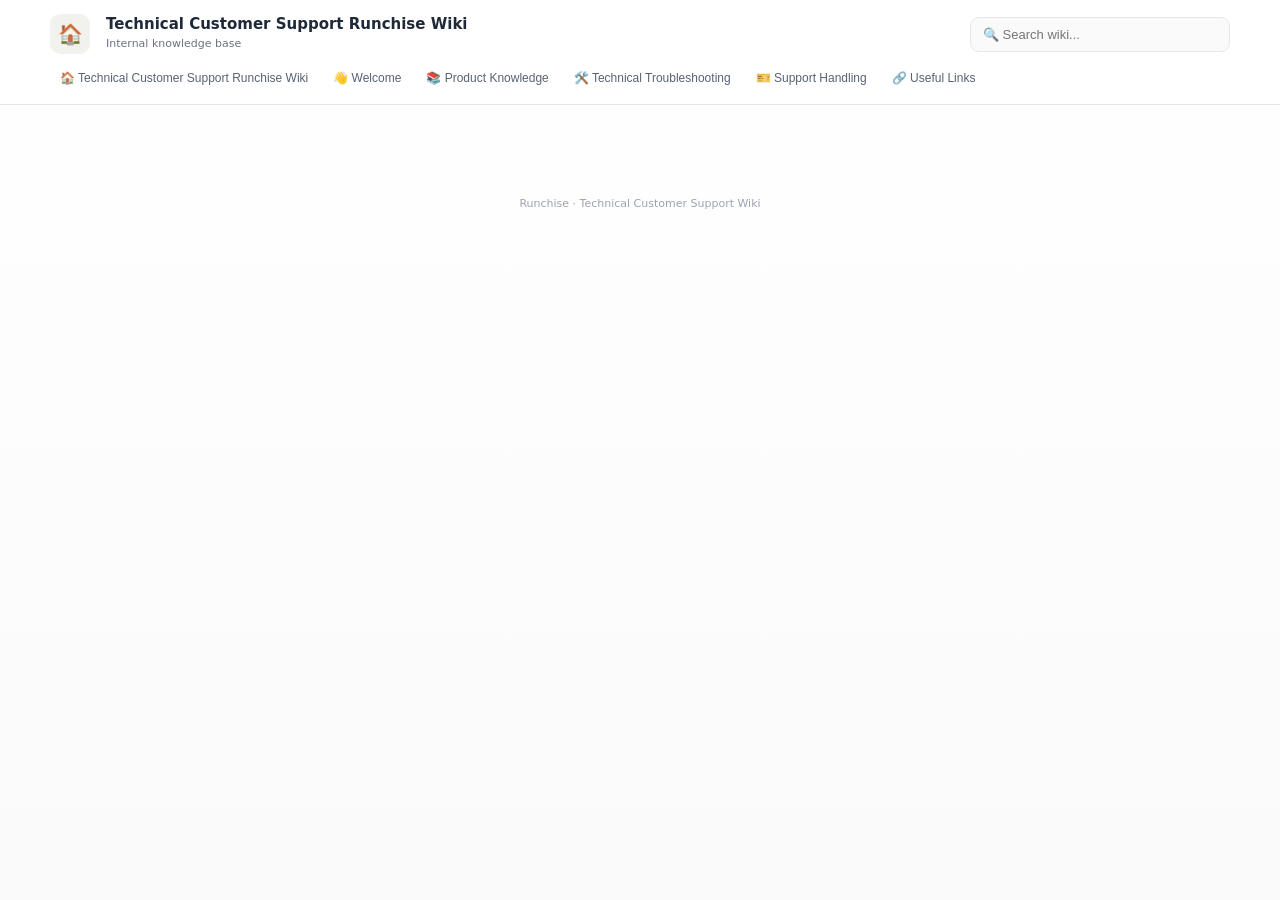
==== index.html @ 86ad25ac "Add files via upload" ====
<!doctype html>
<html lang="id">
<head>
<meta charset="utf-8">
<meta name="viewport" content="width=device-width, initial-scale=1">
<meta name="description" content="Runchise Technical Customer Support Wiki">
<title>Runchise Technical Support Wiki</title>
<style>
:root {
  --bg:#ffffff;
  --surface:#ffffff;
  --surface2:#f7f7f5;
  --text:#1f2937;
  --muted:#6b7280;
  --border:#e5e7eb;
  --accent:#111827;
  --link:#2563eb;
  --shadow:0 4px 18px rgba(0,0,0,.05);
}
* { box-sizing:border-box; }
html { scroll-behavior:smooth; }
body {
  margin:0; background:var(--bg); color:var(--text);
  font-family:Inter,ui-sans-serif,system-ui,-apple-system,BlinkMacSystemFont,"Segoe UI",sans-serif;
  line-height:1.65;
}
.site {
  width:100%; min-height:100vh;
  background:linear-gradient(#fff,#fafafa);
}
.header {
  position:sticky; top:0; z-index:20;
  background:rgba(255,255,255,.96);
  border-bottom:1px solid var(--border);
  padding:14px 22px 12px;
  backdrop-filter:blur(8px);
}
.header-row {
  max-width:1180px; margin:0 auto;
  display:flex; gap:16px; align-items:center;
}
.logo {
  width:40px; height:40px; border-radius:10px;
  display:grid; place-items:center; background:#f1f1ee; font-size:20px;
  flex:0 0 auto;
}
.title { min-width:0; flex:1; }
.title strong { display:block; font-size:15px; line-height:1.25; }
.title span { display:block; color:var(--muted); font-size:11px; margin-top:2px; }
.search {
  width:260px; max-width:42vw; padding:9px 12px;
  border:1px solid var(--border); border-radius:9px;
  background:#fafafa; outline:none; font-size:13px;
}
.search:focus { background:#fff; border-color:#b9b9b5; }
.nav-wrap {
  max-width:1180px; margin:10px auto 0;
  overflow-x:auto; scrollbar-width:thin;
}
.nav { display:flex; gap:5px; min-width:max-content; }
.nav-btn {
  border:0; background:transparent; color:#596273; cursor:pointer;
  padding:7px 10px; border-radius:7px; font-size:12px;
  white-space:nowrap;
}
.nav-btn:hover,.nav-btn.active { background:var(--surface2); color:var(--text); }
.container { max-width:980px; margin:0 auto; padding:30px 22px 60px; }
.page { display:none; }
.page.active { display:block; }
.article {
  background:var(--surface); border:1px solid var(--border);
  border-radius:14px; box-shadow:var(--shadow);
  padding:38px 46px; overflow-wrap:anywhere;
}
.article h1 {
  font-size:30px; line-height:1.2; letter-spacing:-.02em;
  margin:0 0 28px;
}
.article h2 {
  font-size:21px; line-height:1.3; margin:34px 0 12px;
  padding-top:12px; border-top:1px solid var(--border);
}
.article h3 { font-size:16px; margin:24px 0 8px; }
.article p { margin:9px 0; }
.article ul,.article ol { padding-left:23px; }
.article li { margin:5px 0; }
.article a { color:var(--link); text-decoration:none; }
.article a:hover { text-decoration:underline; }
.article img { max-width:100%; height:auto; border-radius:8px; }
.article blockquote {
  margin:18px 0; padding:12px 16px;
  border-left:3px solid #d1d5db; background:#fafafa;
}
.article table { width:100%; border-collapse:collapse; display:block; overflow-x:auto; }
.article th,.article td { border:1px solid var(--border); padding:8px 10px; text-align:left; }
.empty {
  display:none; text-align:center; padding:55px 20px;
  color:var(--muted); border:1px dashed var(--border); border-radius:12px;
}
.footer { text-align:center; color:#9ca3af; font-size:11px; padding:0 20px 35px; }
@media(max-width:700px) {
  .header { padding:12px 12px 10px; }
  .header-row { flex-wrap:wrap; gap:9px; }
  .search { order:3; width:100%; max-width:none; }
  .container { padding:16px 10px 40px; }
  .article { padding:25px 20px; border-radius:10px; }
  .article h1 { font-size:25px; }
  .article h2 { font-size:19px; }
}
</style>
</head>
<body>
<div class="site">
<header class="header">
  <div class="header-row">
    <div class="logo">🏠</div>
    <div class="title">
      <strong>Technical Customer Support Runchise Wiki</strong>
      <span>Internal knowledge base</span>
    </div>
    <input id="search" class="search" type="search" placeholder="🔍 Search wiki..." aria-label="Search wiki">
  </div>
  <div class="nav-wrap"><nav class="nav"><button class="nav-btn" data-page="page-0" title="🏠 Technical Customer Support Runchise Wiki">🏠 Technical Customer Support Runchise Wiki</button><button class="nav-btn" data-page="page-1" title="👋 Welcome">👋 Welcome</button><button class="nav-btn" data-page="page-2" title="📚 Product Knowledge">📚 Product Knowledge</button><button class="nav-btn" data-page="page-3" title="🛠️ Technical Troubleshooting">🛠️ Technical Troubleshooting</button><button class="nav-btn" data-page="page-4" title="🎫 Support Handling">🎫 Support Handling</button><button class="nav-btn" data-page="page-5" title="🔗 Useful Links">🔗 Useful Links</button></nav></div>
</header>

<main class="container">
  
<section id="page-0" class="page" data-title="🏠 Technical Customer Support Runchise Wiki">
  <div class="article"><article class="page sans" id="3c7c34ea-5047-8023-bb04-ea7886eeac9c"><header><h1 class="page-title" dir="auto">🏠 Technical Customer Support Runchise Wiki</h1><p class="page-description" dir="auto"></p></header><div class="page-body"><p class="" dir="auto" id="3c7c34ea-5047-809d-afd4-e64651033eb7">Welcome to the Technical Support Wiki.</p><p class="" dir="auto" id="3c7c34ea-5047-8051-a3b8-c7f207e84d9f">This page contains internal documentation, troubleshooting guides, product knowledge, and support procedures for the Runchise Technical Support team.</p><figure class="link-to-page" id="3c7c34ea-5047-801e-a4a0-cb1d85bd50b4"><a data-notion-page-id="3c7c34ea-5047-801e-a4a0-cb1d85bd50b4" data-notion-space-id="3dcace10-f94e-4c6b-8164-ad50e46fd5e5" href="#">👋 Welcome</a></figure><figure class="link-to-page" id="3c7c34ea-5047-8019-bf03-c252bf11f024"><a data-notion-page-id="3c7c34ea-5047-8019-bf03-c252bf11f024" data-notion-space-id="3dcace10-f94e-4c6b-8164-ad50e46fd5e5" href="#">📚 Product Knowledge</a></figure><figure class="link-to-page" id="3c7c34ea-5047-8010-bd7c-c2c55ce2b3ca"><a data-notion-page-id="3c7c34ea-5047-8010-bd7c-c2c55ce2b3ca" data-notion-space-id="3dcace10-f94e-4c6b-8164-ad50e46fd5e5" href="#">🛠️ Technical Troubleshooting</a></figure><figure class="link-to-page" id="3c7c34ea-5047-8055-a67a-c1fce3d6b5f9"><a data-notion-page-id="3c7c34ea-5047-8055-a67a-c1fce3d6b5f9" data-notion-space-id="3dcace10-f94e-4c6b-8164-ad50e46fd5e5" href="#">🎫 Support Handling</a></figure><figure class="link-to-page" id="3c7c34ea-5047-80f6-8248-c7ddc2c4abe9"><a data-notion-page-id="3c7c34ea-5047-80f6-8248-c7ddc2c4abe9" data-notion-space-id="3dcace10-f94e-4c6b-8164-ad50e46fd5e5" href="#">🔗 Useful Links</a></figure><p class="" dir="auto" id="3c7c34ea-5047-8060-a768-dadeae5cf54e">
</p><p class="" dir="auto" id="3c7c34ea-5047-8007-91e0-f0eb77d18c8c">
</p></div></article><span class="sans" style="font-size:14px;padding-top:2em"></span></div>
</section>
<section id="page-1" class="page" data-title="👋 Welcome">
  <div class="article"><article class="page sans" id="3c7c34ea-5047-801e-a4a0-cb1d85bd50b4"><header><h1 class="page-title" dir="auto">👋 Welcome</h1><p class="page-description" dir="auto"></p><table class="properties"><tbody><tr class="property-row property-row-person"><th><span class="icon property-icon"><img src="https://app.notion.com/icons/friends_gray.svg" style="width:14px;height:14px;display:block"/></span>Owner</th><td><span class="user"><span class="icon text-icon user-icon"><span class="user-icon-inner">A</span></span>Ahmad Alfian Kresna Yuanta</span><span class="user"><span class="icon text-icon user-icon"><span class="user-icon-inner">J</span></span>Johan Prasetyawan</span></td></tr><tr class="property-row property-row-multi_select"><th><span class="icon property-icon"><img src="https://app.notion.com/icons/list_gray.svg" style="width:14px;height:14px;display:block"/></span>Tags</th><td></td></tr></tbody></table></header><div class="page-body"><h1 class="" dir="auto" id="3c7c34ea-5047-80b5-8353-eb9ad0337c7f">Technical Support Responsibilities</h1><p class="" dir="auto" id="3c7c34ea-5047-8086-a3f2-e2519bf59ddb">Tim Technical Support bertanggung jawab untuk memastikan sistem dan perangkat Runchise dapat digunakan dengan baik oleh merchant serta membantu menyelesaikan kendala teknis secara cepat, tepat, dan terstruktur.</p><h3 class="" dir="auto" id="3c7c34ea-5047-801b-887c-c25fa6a22bd4">Responsibilities</h3><ul class="bulleted-list" dir="auto" id="3c7c34ea-5047-80f7-8c8b-dd7819dee7f8"><li style="list-style-type:disc">Memberikan technical support dan troubleshooting terkait <strong>Runchise POS, Web Back Office (WBO), aplikasi, konfigurasi, serta penggunaan fitur sistem</strong>.</li></ul><ul class="bulleted-list" dir="auto" id="3c7c34ea-5047-80e3-b837-d97c8ea8cf80"><li style="list-style-type:disc">Melakukan troubleshooting terhadap <strong>hardware pendukung operasional</strong>, seperti thermal printer, tablet, komputer, scanner, dan perangkat lainnya yang terhubung dengan sistem Runchise.</li></ul><ul class="bulleted-list" dir="auto" id="3c7c34ea-5047-8022-a30b-d36df3e52240"><li style="list-style-type:disc">Melakukan pengecekan dan troubleshooting <strong>network environment</strong>, termasuk Wi-Fi, router, LAN connection, POS Server, dan POS Client.</li></ul><ul class="bulleted-list" dir="auto" id="3c7c34ea-5047-8004-9beb-f5e1c7c79659"><li style="list-style-type:disc">Menganalisis issue berdasarkan informasi yang diberikan merchant, melakukan <strong>root cause analysis</strong>, serta menentukan solusi atau workaround yang sesuai.</li></ul><ul class="bulleted-list" dir="auto" id="3c7c34ea-5047-800d-af08-ee7ba69d6390"><li style="list-style-type:disc">Menangani dan memprioritaskan incident berdasarkan <strong>impact dan urgency</strong>, serta memastikan penyelesaian sesuai dengan SLA yang berlaku.</li></ul><ul class="bulleted-list" dir="auto" id="3c7c34ea-5047-807d-8bf6-dfcdb2bf8b2a"><li style="list-style-type:disc">Membantu merchant melalui berbagai channel support dengan memberikan <strong>komunikasi yang jelas, profesional, empatik, dan solution-oriented</strong>.</li></ul><ul class="bulleted-list" dir="auto" id="3c7c34ea-5047-8072-bc84-d976c6d3f40d"><li style="list-style-type:disc">Melakukan investigasi terhadap indikasi <strong>software bug atau system issue</strong>, melakukan reproduksi issue apabila diperlukan, serta mengumpulkan informasi yang dibutuhkan untuk proses investigasi.</li></ul><ul class="bulleted-list" dir="auto" id="3c7c34ea-5047-80be-a2a4-ee4558b5e59f"><li style="list-style-type:disc">Melakukan <strong>escalation</strong> terhadap issue yang membutuhkan bantuan dari tim terkait, seperti Product, Engineering, Implementation, atau tim lainnya, serta memastikan proses follow-up sampai issue mendapatkan penyelesaian.</li></ul><ul class="bulleted-list" dir="auto" id="3c7c34ea-5047-80ff-a929-c7f28f657787"><li style="list-style-type:disc">Mendokumentasikan issue, hasil troubleshooting, root cause, dan resolution ke dalam <strong>Technical Support Knowledge Base</strong> agar dapat menjadi referensi untuk kasus serupa di kemudian hari.</li></ul><ul class="bulleted-list" dir="auto" id="3c7c34ea-5047-8022-a24b-eb26edc33147"><li style="list-style-type:disc">Membantu mengidentifikasi kebutuhan merchant dan memberikan informasi atau rekomendasi terkait <strong>fitur, produk, atau layanan Runchise</strong> yang relevan.</li></ul><ul class="bulleted-list" dir="auto" id="3c7c34ea-5047-80b6-96c4-d1a12f1aca9d"><li style="list-style-type:disc">Menjaga kualitas layanan dan memastikan setiap merchant mendapatkan <strong>pengalaman support yang baik</strong>.</li></ul><ul class="bulleted-list" dir="auto" id="3c7c34ea-5047-8044-816e-ff5cc1ae2cf3"><li style="list-style-type:disc">Berkontribusi dalam meningkatkan <strong>knowledge, troubleshooting process, dan support workflow</strong> untuk meningkatkan efektivitas dan kualitas kerja tim Technical Support.</li></ul></div></article><span class="sans" style="font-size:14px;padding-top:2em"></span></div>
</section>
<section id="page-2" class="page" data-title="📚 Product Knowledge">
  <div class="article"><article class="page sans" id="3c7c34ea-5047-8019-bf03-c252bf11f024"><header><h1 class="page-title" dir="auto">📚 Product Knowledge</h1><p class="page-description" dir="auto"></p><table class="properties"><tbody><tr class="property-row property-row-person"><th><span class="icon property-icon"><img src="https://app.notion.com/icons/friends_gray.svg" style="width:14px;height:14px;display:block"/></span>Owner</th><td><span class="user"><span class="icon text-icon user-icon"><span class="user-icon-inner">A</span></span>Ahmad Alfian Kresna Yuanta</span><span class="user"><span class="icon text-icon user-icon"><span class="user-icon-inner">J</span></span>Johan Prasetyawan</span></td></tr><tr class="property-row property-row-multi_select"><th><span class="icon property-icon"><img src="https://app.notion.com/icons/list_gray.svg" style="width:14px;height:14px;display:block"/></span>Tags</th><td></td></tr></tbody></table></header><div class="page-body"><p class="" dir="auto" id="3c7c34ea-5047-803d-8280-ec372657de2d">Bagian ini berisi gambaran singkat mengenai produk dan fitur Runchise yang perlu dipahami oleh tim Technical Support.</p><p class="" dir="auto" id="3c7c34ea-5047-80ed-a372-e8e480b33a2d">Untuk panduan penggunaan fitur secara lengkap dari sisi user/merchant, dapat mengacu pada <strong><a href="https://runchise.zendesk.com/hc/en-us/?utm_source=chatgpt.com" rel="noopener noreferrer" target="_blank">Runchise Zendesk Help Center</a></strong>.</p><h2 class="" dir="auto" id="3c7c34ea-5047-805c-899c-c28a72b97788">🖥️ POS</h2><h3 class="" dir="auto" id="3c7c34ea-5047-8015-b71b-e2849bbba9b6">Apa itu?</h3><p class="" dir="auto" id="3c7c34ea-5047-80c7-94f2-ff9fb816e031">Runchise POS digunakan oleh outlet untuk menjalankan operasional transaksi, mulai dari menerima pesanan hingga proses pembayaran dan penyelesaian transaksi.</p><h3 class="" dir="auto" id="3c7c34ea-5047-80a6-9931-defcb3e8f1ad">Fitur Utama</h3><ul class="bulleted-list" dir="auto" id="3c7c34ea-5047-80fb-851f-c3b856fd2da7"><li style="list-style-type:disc"><strong>Order</strong> — Membuat dan mengelola pesanan customer.</li></ul><ul class="bulleted-list" dir="auto" id="3c7c34ea-5047-8048-96d4-d19ac66be7da"><li style="list-style-type:disc"><strong>Table Management</strong> — Mengelola meja dan pesanan dine-in.</li></ul><ul class="bulleted-list" dir="auto" id="3c7c34ea-5047-80cb-9ed4-f7e152e81507"><li style="list-style-type:disc"><strong>Payment</strong> — Memproses pembayaran menggunakan metode pembayaran yang tersedia.</li></ul><ul class="bulleted-list" dir="auto" id="3c7c34ea-5047-805e-8d74-c37f40822b9a"><li style="list-style-type:disc"><strong>Promotion &amp; Discount</strong> — Menerapkan promo atau diskon pada transaksi.</li></ul><ul class="bulleted-list" dir="auto" id="3c7c34ea-5047-80c6-ab88-f1a0b4a10711"><li style="list-style-type:disc"><strong>Product &amp; Modifier</strong> — Memilih produk dan pilihan/add-on yang tersedia.</li></ul><ul class="bulleted-list" dir="auto" id="3c7c34ea-5047-8054-913c-c397cb99bdf5"><li style="list-style-type:disc"><strong>Printer</strong> — Mencetak struk, kitchen order, dan dokumen transaksi lainnya.</li></ul><ul class="bulleted-list" dir="auto" id="3c7c34ea-5047-80ca-a974-e547956a7339"><li style="list-style-type:disc"><strong>Transaction History</strong> — Melihat riwayat transaksi.</li></ul><ul class="bulleted-list" dir="auto" id="3c7c34ea-5047-8009-b60a-e2f84287ebff"><li style="list-style-type:disc"><strong>Void Transaction</strong> — Membatalkan transaksi sesuai dengan hak akses user.</li></ul><ul class="bulleted-list" dir="auto" id="3c7c34ea-5047-8019-8100-f69e4e5fa32a"><li style="list-style-type:disc"><strong>Final Rekap</strong> — Melakukan rekap dan penutupan transaksi operasional outlet pada akhir periode/hari.<br/></li></ul><hr dir="auto" id="3c7c34ea-5047-8002-8708-f6efe02ab957"/><h2 class="" dir="auto" id="3c7c34ea-5047-80b4-98cd-c2d49b1313e2">💻 Web Back Office</h2><h3 class="" dir="auto" id="3c7c34ea-5047-80fc-a3d2-fd202504b5f6">Apa itu?</h3><p class="" dir="auto" id="3c7c34ea-5047-801c-bbef-fde438af999e">Web Back Office (WBO) digunakan oleh management untuk mengatur data dan konfigurasi Runchise serta mengelola operasional outlet.</p><h3 class="" dir="auto" id="3c7c34ea-5047-8026-b4df-d36141a76180">Fitur Utama</h3><ul class="bulleted-list" dir="auto" id="3c7c34ea-5047-8052-827b-e41f2c9d3630"><li style="list-style-type:disc"><strong>Produk &amp; Menu</strong> — Mengatur produk, kategori, harga, dan menu.</li></ul><ul class="bulleted-list" dir="auto" id="3c7c34ea-5047-8034-b8d0-ef1851a2a52a"><li style="list-style-type:disc"><strong>Promotion</strong> — Membuat dan mengatur promo.</li></ul><ul class="bulleted-list" dir="auto" id="3c7c34ea-5047-80d4-b1bf-c96fff200833"><li style="list-style-type:disc"><strong>Inventory</strong> — Mengelola stok, recipe, dan pergerakan inventory.</li></ul><ul class="bulleted-list" dir="auto" id="3c7c34ea-5047-8038-a53e-d503115ba89b"><li style="list-style-type:disc"><strong>Sales &amp; Revenue</strong> — Melihat data penjualan dan transaksi.</li></ul><ul class="bulleted-list" dir="auto" id="3c7c34ea-5047-8053-8fb2-f6bf8ebb3041"><li style="list-style-type:disc"><strong>Payment Method</strong> — Mengatur metode pembayaran.</li></ul><ul class="bulleted-list" dir="auto" id="3c7c34ea-5047-80cb-b0e3-f0d49572ef1f"><li style="list-style-type:disc"><strong>User &amp; Role</strong> — Mengatur user, role, dan akses outlet.</li></ul><ul class="bulleted-list" dir="auto" id="3c7c34ea-5047-809e-8579-dd13902449f7"><li style="list-style-type:disc"><strong>Outlet Management</strong> — Mengatur konfigurasi outlet.</li></ul><ul class="bulleted-list" dir="auto" id="3c7c34ea-5047-8070-af57-d2cdb2295335"><li style="list-style-type:disc"><strong>Report</strong> — Melihat berbagai laporan operasional dan penjualan.</li></ul><hr dir="auto" id="3c7c34ea-5047-8082-9eb9-ca7ea6db9824"/><h2 class="" dir="auto" id="3c7c34ea-5047-8047-9482-fe6643b3b90f">📱 QR Dine-in</h2><h3 class="" dir="auto" id="3c7c34ea-5047-80f0-9eab-c0056e6d9641">Apa itu?</h3><p class="" dir="auto" id="3c7c34ea-5047-8074-a6ad-cdb3dfef120d">QR Dine-in memungkinkan customer melakukan pemesanan secara mandiri dengan melakukan scan QR Code yang tersedia di meja.</p><h3 class="" dir="auto" id="3c7c34ea-5047-807c-957f-cb760c50e1b6">Fitur Utama</h3><ul class="bulleted-list" dir="auto" id="3c7c34ea-5047-8079-b713-f03eb7987497"><li style="list-style-type:disc"><strong>QR Ordering</strong> — Customer melakukan order melalui QR Code.</li></ul><ul class="bulleted-list" dir="auto" id="3c7c34ea-5047-801a-ac87-cd1667bbbed9"><li style="list-style-type:disc"><strong>Digital Menu</strong> — Customer melihat menu yang tersedia.</li></ul><ul class="bulleted-list" dir="auto" id="3c7c34ea-5047-8043-8217-d293def578ea"><li style="list-style-type:disc"><strong>Modifier / Add-on</strong> — Customer memilih pilihan tambahan pada produk.</li></ul><ul class="bulleted-list" dir="auto" id="3c7c34ea-5047-8045-ad7c-d894858cddaf"><li style="list-style-type:disc"><strong>Order Management</strong> — Pesanan diteruskan ke sistem Runchise/POS.</li></ul><ul class="bulleted-list" dir="auto" id="3c7c34ea-5047-80f6-a719-e43087e96628"><li style="list-style-type:disc"><strong>Payment</strong> — Customer melakukan pembayaran melalui metode yang tersedia.</li></ul><ul class="bulleted-list" dir="auto" id="3c7c34ea-5047-804a-b9c0-c73758c2ce3a"><li style="list-style-type:disc"><strong>Loyalty Points</strong> — Customer dapat menggunakan loyalty points jika fitur tersebut tersedia dan memenuhi ketentuan.<br/><br/></li></ul><p class="" dir="auto" id="3c9c34ea-5047-80ab-a199-d1673d0a6190"><strong>Deck QR Dine In Runchise<br/><br/></strong><a href="https://drive.google.com/file/d/19PwBIJXw4BsC6IWVM9iEIG6RSwsz0cwP/view?usp=drive_link" rel="noopener noreferrer" target="_blank">https://drive.google.com/file/d/19PwBIJXw4BsC6IWVM9iEIG6RSwsz0cwP/view?usp=drive_link</a></p><hr dir="auto" id="3c7c34ea-5047-806b-9441-f1ae930e6770"/><h2 class="" dir="auto" id="3c7c34ea-5047-8037-b290-d52dbaba3d8b">🛒 Runchise Online Ordering</h2><p class="" dir="auto" id="3c7c34ea-5047-80fd-b9fb-d68cb1c58ccb"><strong>Apa itu?</strong></p><p class="" dir="auto" id="3c7c34ea-5047-8071-adcb-e5de13929d8d">Runchise Online Ordering merupakan fitur yang memungkinkan customer melakukan pemesanan secara online melalui channel/order page yang disediakan oleh Runchise.</p><p class="" dir="auto" id="3c7c34ea-5047-80d1-8e10-ea807a8e6c66"><strong>Fitur Utama</strong></p><ul class="bulleted-list" dir="auto" id="3c7c34ea-5047-80f6-8f3a-cf50e02e391c"><li style="list-style-type:disc"><strong>Online Menu</strong> — Menampilkan produk dan menu yang tersedia untuk customer.</li></ul><ul class="bulleted-list" dir="auto" id="3c7c34ea-5047-8061-a558-c2a679085fc7"><li style="list-style-type:disc"><strong>Online Order</strong> — Customer dapat membuat pesanan secara online.</li></ul><ul class="bulleted-list" dir="auto" id="3c7c34ea-5047-806f-97fe-d3ccce1f0b62"><li style="list-style-type:disc"><strong>Product &amp; Modifier</strong> — Customer dapat memilih produk beserta pilihan/add-on yang tersedia.</li></ul><ul class="bulleted-list" dir="auto" id="3c7c34ea-5047-804c-b4a2-d1a7c36ee980"><li style="list-style-type:disc"><strong>Delivery</strong> — Customer dapat memilih pengiriman pesanan ke alamat yang ditentukan.</li></ul><ul class="bulleted-list" dir="auto" id="3c7c34ea-5047-805b-b12d-c5caddc93391"><li style="list-style-type:disc"><strong>Self Pickup</strong> — Customer dapat melakukan pemesanan secara online dan mengambil pesanan langsung di outlet.</li></ul><ul class="bulleted-list" dir="auto" id="3c7c34ea-5047-808a-bf44-c153ebfcbceb"><li style="list-style-type:disc"><strong>Order Management</strong> — Pesanan online diteruskan dan dikelola melalui sistem Runchise.</li></ul><ul class="bulleted-list" dir="auto" id="3c7c34ea-5047-8032-9002-efabb2f640d9"><li style="list-style-type:disc"><strong>Payment</strong> — Customer dapat melakukan pembayaran menggunakan metode yang tersedia.</li></ul><ul class="bulleted-list" dir="auto" id="3c7c34ea-5047-8072-8a17-f2f036897061"><li style="list-style-type:disc"><strong>Order Status</strong> — Mengelola status pesanan dari order dibuat hingga selesai.</li></ul><ul class="bulleted-list" dir="auto" id="3c7c34ea-5047-8072-b988-e6efe9068dfb"><li style="list-style-type:disc"><strong>Outlet Availability</strong> — Pengaturan ketersediaan outlet untuk menerima pesanan online.</li></ul><p class="" dir="auto" id="3c7c34ea-5047-80ce-8d39-d1d5a55334e4"><strong>Hal yang Perlu Dipahami</strong></p><p class="" dir="auto" id="3c7c34ea-5047-8079-bfa4-e8b18df826d7">Online Ordering memiliki alur yang berbeda dengan transaksi langsung melalui POS karena customer melakukan order dari sisi online.</p><p class="" dir="auto" id="3c7c34ea-5047-8096-b9c7-d18de4598a16">Contoh alur sederhananya:</p><p class="" dir="auto" id="3c7c34ea-5047-8020-a4dc-e3d61d88e856"><strong>Customer → Online Ordering → Runchise → POS/Outlet → Preparation → Order Completed</strong></p><h3 class="" dir="auto" id="3c7c34ea-5047-8087-bc2f-d2400fe1e5d1">Hal yang Perlu Dipahami</h3><p class="" dir="auto" id="3c7c34ea-5047-80a8-8a17-c70b98ea96fd">Untuk Technical Support, beberapa hal yang perlu diperhatikan pada Online Ordering antara lain:</p><ul class="bulleted-list" dir="auto" id="3c7c34ea-5047-801f-b5db-f6bea10acdb8"><li style="list-style-type:disc">Produk tidak muncul di Online Ordering.</li></ul><ul class="bulleted-list" dir="auto" id="3c7c34ea-5047-8056-9968-c8df69be084c"><li style="list-style-type:disc">Harga atau menu tidak sesuai.</li></ul><ul class="bulleted-list" dir="auto" id="3c7c34ea-5047-8008-bde1-cb17ad5387aa"><li style="list-style-type:disc">Modifier/add-on tidak muncul.</li></ul><ul class="bulleted-list" dir="auto" id="3c7c34ea-5047-80df-92d3-ffe3c32a734c"><li style="list-style-type:disc">Order tidak masuk ke POS.</li></ul><ul class="bulleted-list" dir="auto" id="3c7c34ea-5047-8000-b23a-de2e0c546a42"><li style="list-style-type:disc">Order terlambat masuk.</li></ul><ul class="bulleted-list" dir="auto" id="3c7c34ea-5047-8074-b6b8-c36aeb58f22d"><li style="list-style-type:disc">Customer tidak dapat melakukan payment.</li></ul><ul class="bulleted-list" dir="auto" id="3c7c34ea-5047-80b7-b318-ca07d541a0da"><li style="list-style-type:disc">Delivery tidak tersedia.</li></ul><ul class="bulleted-list" dir="auto" id="3c7c34ea-5047-8093-bce2-c30574c6aed7"><li style="list-style-type:disc">Self Pickup tidak tersedia.</li></ul><ul class="bulleted-list" dir="auto" id="3c7c34ea-5047-8014-bd1d-c6d56540c6e7"><li style="list-style-type:disc">Outlet tidak tersedia untuk menerima order.</li></ul><ul class="bulleted-list" dir="auto" id="3c7c34ea-5047-8005-a383-d188925c796d"><li style="list-style-type:disc">Status order tidak berubah.</li></ul><hr dir="auto" id="3c7c34ea-5047-803c-9773-f5bea2d03c2f"/><h2 class="" dir="auto" id="3c7c34ea-5047-8023-83ff-e696949af526">💳 Payment</h2><h3 class="" dir="auto" id="3c7c34ea-5047-800e-88c3-d04fd88e6291">Apa itu?</h3><p class="" dir="auto" id="3c7c34ea-5047-80e7-8a11-e654336c3f7c">Payment digunakan untuk memproses pembayaran atas transaksi customer menggunakan berbagai metode pembayaran yang tersedia di Runchise.</p><h3 class="" dir="auto" id="3c7c34ea-5047-802a-8401-f017d124c7e7">Metode Pembayaran</h3><ul class="bulleted-list" dir="auto" id="3c7c34ea-5047-80fc-8d97-e5ba4268b6a3"><li style="list-style-type:disc">Cash</li></ul><ul class="bulleted-list" dir="auto" id="3c7c34ea-5047-809d-b97a-ea445776af12"><li style="list-style-type:disc">QRIS</li></ul><ul class="bulleted-list" dir="auto" id="3c7c34ea-5047-8046-ba36-f76e4c5ea1cf"><li style="list-style-type:disc">Card</li></ul><ul class="bulleted-list" dir="auto" id="3c7c34ea-5047-80f7-a134-f7f7c356dc50"><li style="list-style-type:disc">E-Wallet</li></ul><ul class="bulleted-list" dir="auto" id="3c7c34ea-5047-80f7-9bde-c7c410e740de"><li style="list-style-type:disc">Online Payment</li></ul><ul class="bulleted-list" dir="auto" id="3c7c34ea-5047-80b6-9687-f112b5ce4914"><li style="list-style-type:disc">Metode pembayaran lainnya yang dikonfigurasi oleh merchant</li></ul><h3 class="" dir="auto" id="3c7c34ea-5047-80fa-bae1-f19adbd10ba5">Hal yang Perlu Dipahami</h3><p class="" dir="auto" id="3c7c34ea-5047-80ae-a9bf-ee145d3bbd36">Beberapa metode pembayaran dapat memiliki <strong>payment fee / processing fee</strong>. Konfigurasi fee tersebut dapat memengaruhi nilai pembayaran dan data yang muncul pada laporan.</p><hr dir="auto" id="3c7c34ea-5047-8066-9cd3-db859e76d180"/><h2 class="" dir="auto" id="3c7c34ea-5047-80e4-baf3-d6c54bdc1d05">🎟️ Promotion</h2><h3 class="" dir="auto" id="3c7c34ea-5047-8009-837f-cea26679d0c9">Apa itu?</h3><p class="" dir="auto" id="3c7c34ea-5047-8013-bd4d-d9e8fc5c302d">Promotion digunakan untuk membuat dan mengatur berbagai jenis promo atau diskon yang dapat diterapkan pada transaksi customer.</p><h3 class="" dir="auto" id="3c7c34ea-5047-8026-b0a9-e6fb4d4dd82f">Fitur Utama</h3><ul class="bulleted-list" dir="auto" id="3c7c34ea-5047-804a-aa33-e08c032e318f"><li style="list-style-type:disc"><strong>Discount</strong></li></ul><ul class="bulleted-list" dir="auto" id="3c7c34ea-5047-80bb-b75a-e7557fde565d"><li style="list-style-type:disc"><strong>Promo Code</strong></li></ul><ul class="bulleted-list" dir="auto" id="3c7c34ea-5047-8052-a077-d23e4e8b0d98"><li style="list-style-type:disc"><strong>Product Promotion</strong></li></ul><ul class="bulleted-list" dir="auto" id="3c7c34ea-5047-80d3-af11-e9031ecaf0b9"><li style="list-style-type:disc"><strong>Transaction Promotion</strong></li></ul><ul class="bulleted-list" dir="auto" id="3c7c34ea-5047-8022-9bff-c9592f1c04df"><li style="list-style-type:disc"><strong>Payment-based Promotion</strong></li></ul><ul class="bulleted-list" dir="auto" id="3c7c34ea-5047-80c2-9d39-cafac1636811"><li style="list-style-type:disc"><strong>Periode Promo</strong></li></ul><ul class="bulleted-list" dir="auto" id="3c7c34ea-5047-80bd-909e-e016a6cd92a3"><li style="list-style-type:disc"><strong>Batas Penggunaan Promo</strong></li></ul><h3 class="" dir="auto" id="3c7c34ea-5047-80f7-a214-dd591ca06f98">Hal yang Perlu Dipahami</h3><p class="" dir="auto" id="3c7c34ea-5047-8067-aca7-f91be5424f45">Promo dapat memengaruhi <strong>nilai transaksi dan sales report</strong>. Konfigurasi promo juga menentukan bagaimana diskon tersebut ditanggung, misalnya oleh merchant atau pihak lainnya.</p><hr dir="auto" id="3c7c34ea-5047-8055-b04e-ef9add1b3925"/><h2 class="" dir="auto" id="3c7c34ea-5047-8018-8491-d794b293b1e0">📦 Inventory</h2><h3 class="" dir="auto" id="3c7c34ea-5047-80a7-9cc6-c505f1f30600">Apa itu?</h3><p class="" dir="auto" id="3c7c34ea-5047-80fa-9a64-f9264fafe372">Inventory digunakan untuk mengelola stok produk dan mencatat berbagai pergerakan stok di outlet.</p><h3 class="" dir="auto" id="3c7c34ea-5047-80a6-a6bb-e6182ad56015">Fitur Utama</h3><ul class="bulleted-list" dir="auto" id="3c7c34ea-5047-806e-b122-fabd673841ee"><li style="list-style-type:disc"><strong>Product Stock</strong></li></ul><ul class="bulleted-list" dir="auto" id="3c7c34ea-5047-80a8-944f-f21e3ab27f6b"><li style="list-style-type:disc"><strong>Recipe</strong></li></ul><ul class="bulleted-list" dir="auto" id="3c7c34ea-5047-8057-b9a4-f00cba3d68c7"><li style="list-style-type:disc"><strong>Stock In</strong></li></ul><ul class="bulleted-list" dir="auto" id="3c7c34ea-5047-80db-96c2-f53ea9a93d8b"><li style="list-style-type:disc"><strong>Stock Out</strong></li></ul><ul class="bulleted-list" dir="auto" id="3c7c34ea-5047-808e-83a3-ce79cced478c"><li style="list-style-type:disc"><strong>Stock Adjustment</strong></li></ul><ul class="bulleted-list" dir="auto" id="3c7c34ea-5047-801e-818e-c21d7daa045c"><li style="list-style-type:disc"><strong>Transfer</strong></li></ul><ul class="bulleted-list" dir="auto" id="3c7c34ea-5047-8019-9910-fc1bba0b530a"><li style="list-style-type:disc"><strong>Purchase / Receiving</strong></li></ul><ul class="bulleted-list" dir="auto" id="3c7c34ea-5047-807f-95c9-cd947fef3fd2"><li style="list-style-type:disc"><strong>Inventory Report</strong></li></ul><h3 class="" dir="auto" id="3c7c34ea-5047-809e-8c83-fae963a4394f">Hal yang Perlu Dipahami</h3><p class="" dir="auto" id="3c7c34ea-5047-80b4-8936-f68adfc0fa1a">Penjualan produk dapat memengaruhi stok, tergantung konfigurasi produk dan recipe.</p><p class="" dir="auto" id="3c7c34ea-5047-80e0-b3fe-c4c2109382a8">Contoh:</p><p class="" dir="auto" id="3c7c34ea-5047-8085-a5fa-c8061e280c90"><strong>Produk → Recipe → Ingredient → Pengurangan Stok</strong></p><p class="" dir="auto" id="3c7c34ea-5047-802a-932b-f07c101c2799">Jika sebuah produk memiliki recipe, penjualan produk tersebut dapat mengurangi stok bahan yang digunakan dalam recipe.</p><hr dir="auto" id="3c7c34ea-5047-809e-b135-d4c39e087989"/><h2 class="" dir="auto" id="3c7c34ea-5047-805b-8ae9-e261fa2d0810">🔌 Integration</h2><h3 class="" dir="auto" id="3c7c34ea-5047-80e4-901f-f91028365c5b">Apa itu?</h3><p class="" dir="auto" id="3c7c34ea-5047-8020-aa9c-ee9eb22a201f">Integration menghubungkan Runchise dengan platform atau sistem pihak ketiga untuk melakukan sinkronisasi data seperti order, menu, atau pembayaran.</p><h3 class="" dir="auto" id="3c7c34ea-5047-80e3-95a3-cfa6cf6dddb6">Integrasi yang Umum</h3><ul class="bulleted-list" dir="auto" id="3c7c34ea-5047-805f-8993-ccd0d04a249a"><li style="list-style-type:disc"><strong>GrabFood</strong></li></ul><ul class="bulleted-list" dir="auto" id="3c7c34ea-5047-8023-8061-f03a5ab5e59d"><li style="list-style-type:disc"><strong>GoFood</strong></li></ul><ul class="bulleted-list" dir="auto" id="3c7c34ea-5047-8006-945d-dbba5d02f631"><li style="list-style-type:disc"><strong>ShopeeFood Official</strong></li></ul><ul class="bulleted-list" dir="auto" id="3c7c34ea-5047-8005-a70f-f4f4171d240e"><li style="list-style-type:disc"><strong>Payment Gateway</strong></li></ul><ul class="bulleted-list" dir="auto" id="3c7c34ea-5047-80dd-a348-d6aea0c214df"><li style="list-style-type:disc"><strong>Jurnal</strong></li></ul><h3 class="" dir="auto" id="3c7c34ea-5047-8045-9f33-ed4fed41d9fc">Hal yang Perlu Dipahami</h3><p class="" dir="auto" id="3c7c34ea-5047-8092-a827-e7cff21f4513">Ketika terjadi masalah pada integration, masalah tidak selalu berasal dari Runchise. Prosesnya dapat melibatkan beberapa sistem.</p><p class="" dir="auto" id="3c7c34ea-5047-8035-bb71-ca2802fd5714">Contoh:</p><p class="" dir="auto" id="3c7c34ea-5047-80f8-b2dd-d0449a1e6f67"><strong>Platform → Integration → Runchise → POS</strong></p><p class="" dir="auto" id="3c7c34ea-5047-80d5-84ff-dce809ed5296">Technical Support perlu mengetahui <strong>di bagian mana proses berhenti atau gagal</strong> sebelum menentukan langkah troubleshooting atau eskalasi.</p><hr dir="auto" id="3c7c34ea-5047-8011-b8aa-d18e3d51394e"/><p class="" dir="auto" id="3c7c34ea-5047-80a6-aa20-ebf6006cc343">
</p></div></article><span class="sans" style="font-size:14px;padding-top:2em"></span></div>
</section>
<section id="page-3" class="page" data-title="🛠️ Technical Troubleshooting">
  <div class="article"><article class="page sans" id="3c7c34ea-5047-8010-bd7c-c2c55ce2b3ca"><header><h1 class="page-title" dir="auto">🛠️ Technical Troubleshooting</h1><p class="page-description" dir="auto"></p><table class="properties"><tbody><tr class="property-row property-row-person"><th><span class="icon property-icon"><img src="https://app.notion.com/icons/friends_gray.svg" style="width:14px;height:14px;display:block"/></span>Owner</th><td><span class="user"><span class="icon text-icon user-icon"><span class="user-icon-inner">A</span></span>Ahmad Alfian Kresna Yuanta</span><span class="user"><span class="icon text-icon user-icon"><span class="user-icon-inner">J</span></span>Johan Prasetyawan</span></td></tr><tr class="property-row property-row-multi_select"><th><span class="icon property-icon"><img src="https://app.notion.com/icons/list_gray.svg" style="width:14px;height:14px;display:block"/></span>Tags</th><td></td></tr></tbody></table></header><div class="page-body"><p class="" dir="auto" id="3c7c34ea-5047-80ef-b9d9-ff1318478369">Bagian ini berisi panduan dasar untuk membantu Technical Support melakukan pengecekan masalah yang berkaitan dengan <strong>device, network, printer, POS, dan koneksi antar-device</strong>.</p><p class="" dir="auto" id="3c7c34ea-5047-8039-8fb3-c33e0c78c68b">Untuk panduan troubleshooting yang lebih detail, gunakan dokumen yang tersedia di <strong>Google Drive</strong>.</p><p class="" dir="auto" id="3c7c34ea-5047-804d-a57d-fe5cf7cebe39">
</p><h1 class="" dir="auto" id="3c7c34ea-5047-80d4-bc0c-c98655f9854e">Device / POS</h1><ul class="bulleted-list" dir="auto" id="3c7c34ea-5047-80d4-8e24-e0a566ccd558"><li style="list-style-type:disc">Muncul Error setelah Install POS (Windows)<br/> </li></ul><ul class="bulleted-list" dir="auto" id="3c7c34ea-5047-80d0-a88d-cb759e2085a6"><li style="list-style-type:disc">Kendala Koneksi POS Server-Client sering terputus<br/> </li></ul><h1 class="" dir="auto" id="3c7c34ea-5047-805e-8ebb-fb3829059b65"><br/>Printer</h1><ul class="bulleted-list" dir="auto" id="3c7c34ea-5047-800d-914e-e067053162fa"><li style="list-style-type:disc">Printer LAN Gagal Cetak <br/><a href="https://drive.google.com/file/d/14ic6qr6EDo-3FGMyT_WgPqKQsR4gwpkC/view?usp=sharing" rel="noopener noreferrer" target="_blank">https://drive.google.com/file/d/14ic6qr6EDo-3FGMyT_WgPqKQsR4gwpkC/view?usp=sharing</a></li></ul><ul class="bulleted-list" dir="auto" id="3c7c34ea-5047-809b-ac5b-f3327578d2ec"><li style="list-style-type:disc">Printer USB di Windows tidak bisa print setelah install driver<br/> </li></ul><ul class="bulleted-list" dir="auto" id="3c7c34ea-5047-8091-b438-d968199740f7"><li style="list-style-type:disc">Beberapa produk tidak tercetak docketnya di printer tertentu<br/> </li></ul></div></article><span class="sans" style="font-size:14px;padding-top:2em"></span></div>
</section>
<section id="page-4" class="page" data-title="🎫 Support Handling">
  <div class="article"><article class="page sans" id="3c7c34ea-5047-8055-a67a-c1fce3d6b5f9"><header><h1 class="page-title" dir="auto">🎫 Support Handling</h1><p class="page-description" dir="auto"></p><table class="properties"><tbody><tr class="property-row property-row-person"><th><span class="icon property-icon"><img src="https://app.notion.com/icons/friends_gray.svg" style="width:14px;height:14px;display:block"/></span>Owner</th><td><span class="user"><span class="icon text-icon user-icon"><span class="user-icon-inner">A</span></span>Ahmad Alfian Kresna Yuanta</span><span class="user"><span class="icon text-icon user-icon"><span class="user-icon-inner">J</span></span>Johan Prasetyawan</span></td></tr><tr class="property-row property-row-multi_select"><th><span class="icon property-icon"><img src="https://app.notion.com/icons/list_gray.svg" style="width:14px;height:14px;display:block"/></span>Tags</th><td></td></tr></tbody></table></header><div class="page-body"><blockquote class="" dir="auto" id="3c7c34ea-5047-80dc-ab88-f29221c88b8f">Panduan singkat untuk membantu Technical Support menangani issue dari awal sampai selesai.</blockquote><h3 class="" dir="auto" id="3c7c34ea-5047-8099-b993-e3c720b59754">🔄 Support Flow</h3><p class="" dir="auto" id="3c7c34ea-5047-80ae-9365-fe2801ec1ac1"><strong>Receive → Understand → Troubleshoot → Resolve / Escalate → Close</strong></p><h3 class="" dir="auto" id="3c7c34ea-5047-80a8-98df-ca8f7849a6e6">1. 📥 Receive</h3><p class="" dir="auto" id="3c7c34ea-5047-80f7-b4e5-e8340260cee7">Terima laporan dari merchant dan pastikan informasi dasarnya jelas.</p><ul class="bulleted-list" dir="auto" id="3c7c34ea-5047-80f5-a4f8-ed84f0ea0bbd"><li style="list-style-type:disc">Nama merchant / outlet</li></ul><ul class="bulleted-list" dir="auto" id="3c7c34ea-5047-80b1-8d1f-e90bad0eefb0"><li style="list-style-type:disc">Masalah yang terjadi</li></ul><ul class="bulleted-list" dir="auto" id="3c7c34ea-5047-8092-b9af-cadd899c3ae6"><li style="list-style-type:disc">Waktu kejadian</li></ul><ul class="bulleted-list" dir="auto" id="3c7c34ea-5047-800c-9d0e-c4cac9b9c647"><li style="list-style-type:disc">Device dan versi aplikasi yang digunakan</li></ul><ul class="bulleted-list" dir="auto" id="3c7c34ea-5047-8066-b20a-e9cdaa689431"><li style="list-style-type:disc">Screenshot / foto / video jika diperlukan</li></ul><h3 class="" dir="auto" id="3c7c34ea-5047-8090-b68f-e985fe803831">2. 🔎 Understand</h3><p class="" dir="auto" id="3c7c34ea-5047-80a3-83c5-e83606074ef7">Pahami masalah sebelum melakukan troubleshooting.</p><blockquote class="" dir="auto" id="3c7c34ea-5047-8071-b82f-fc5d72796bec"><strong>Apa yang terjadi?</strong><p class="" dir="auto" id="3c7c34ea-5047-805a-b346-e21155414d37"><strong>Kapan terjadi?</strong></p><p class="" dir="auto" id="3c7c34ea-5047-80f8-85ea-f060fb541600"><strong>Apakah terjadi pada semua device atau hanya satu?</strong></p><p class="" dir="auto" id="3c7c34ea-5047-807e-8f0e-d55c7af08e9b"><strong>Apakah issue bisa direproduce?</strong></p></blockquote><h3 class="" dir="auto" id="3c7c34ea-5047-8075-b286-e3588d7b317a">3. 🛠️ Troubleshoot</h3><p class="" dir="auto" id="3c7c34ea-5047-8022-86a9-d7dcb7eaf4eb">Lakukan pengecekan berdasarkan jenis masalah.</p><ul class="bulleted-list" dir="auto" id="3c7c34ea-5047-8088-b09e-f17f9abcb531"><li style="list-style-type:disc">Product / Feature → <strong>Product Knowledge</strong></li></ul><ul class="bulleted-list" dir="auto" id="3c7c34ea-5047-8008-b6ae-f3142245f1e6"><li style="list-style-type:disc">Device / Printer / Network → <strong>Technical Troubleshooting</strong></li></ul><ul class="bulleted-list" dir="auto" id="3c7c34ea-5047-80ce-be33-d0f9ec36a4e6"><li style="list-style-type:disc">Jika sudah ada panduannya → gunakan <strong>Troubleshooting Guide</strong></li></ul><h3 class="" dir="auto" id="3c7c34ea-5047-80a5-96bd-e0410d3ba1d6">4. ✅ Resolve</h3><p class="" dir="auto" id="3c7c34ea-5047-802c-8a6f-ed1485ada965">Jika masalah sudah ditemukan dan dapat ditangani oleh Support:</p><ul class="bulleted-list" dir="auto" id="3c7c34ea-5047-801b-a934-e712aef6af17"><li style="list-style-type:disc">Terapkan solusi.</li></ul><ul class="bulleted-list" dir="auto" id="3c7c34ea-5047-80bd-8df2-cdb37ef84d50"><li style="list-style-type:disc">Pastikan issue sudah normal.</li></ul><ul class="bulleted-list" dir="auto" id="3c7c34ea-5047-8075-ae55-ce57b9e8668f"><li style="list-style-type:disc">Konfirmasi kembali dengan merchant.</li></ul><h3 class="" dir="auto" id="3c7c34ea-5047-8094-92ee-f55b89d541d4">5. 🚨 Escalate</h3><p class="" dir="auto" id="3c7c34ea-5047-8051-8fbc-d9ed2c2aabb7">Jika issue tidak dapat diselesaikan oleh Technical Support, lakukan eskalasi dengan informasi yang lengkap.</p><p class="" dir="auto" id="3c7c34ea-5047-80ec-8bfa-dfef51d30201">Minimal sertakan:</p><ul class="bulleted-list" dir="auto" id="3c7c34ea-5047-803e-b02a-c56dfb12a8a9"><li style="list-style-type:disc"><strong>Issue</strong></li></ul><ul class="bulleted-list" dir="auto" id="3c7c34ea-5047-80a3-a4dd-dcf26192543c"><li style="list-style-type:disc"><strong>Outlet / Merchant</strong></li></ul><ul class="bulleted-list" dir="auto" id="3c7c34ea-5047-8093-897a-feb87aeb57e6"><li style="list-style-type:disc"><strong>Steps to Reproduce</strong></li></ul><ul class="bulleted-list" dir="auto" id="3c7c34ea-5047-802d-bd56-d2dfae6aa2e8"><li style="list-style-type:disc"><strong>Expected Result</strong></li></ul><ul class="bulleted-list" dir="auto" id="3c7c34ea-5047-80a6-af1b-f51036382829"><li style="list-style-type:disc"><strong>Actual Result</strong></li></ul><ul class="bulleted-list" dir="auto" id="3c7c34ea-5047-80a8-8603-c995401ecf8e"><li style="list-style-type:disc"><strong>Screenshot / Video</strong></li></ul><ul class="bulleted-list" dir="auto" id="3c7c34ea-5047-801c-b842-fe3824d15e81"><li style="list-style-type:disc"><strong>Troubleshooting yang sudah dilakukan<br/></strong></li></ul><p class="" dir="auto" id="3c7c34ea-5047-80e5-a051-d125600637a5"><strong>🚨 Escalation  PIC</strong></p><p class="" dir="auto" id="3c7c34ea-5047-8069-bd6c-f961aa33d6c4">Area	PIC<br/>🖥️ POS/KDS/Kiosk → Joshua, Rizaldi, Riva, Arif Wahyu, Bagas<br/>💻 Web Back Office → Pawla, Juan, Novel<br/>🛒 QR Dine In dan Online Ordering → Joshua, Polar<br/>💳 QRIS Payment → Pak Randy, Johan <br/>🔌 Integration → Joshua, Razza</p><h3 class="" dir="auto" id="3c7c34ea-5047-8017-aa6d-e3eef41dac3b">6. ✔️ Close</h3><p class="" dir="auto" id="3c7c34ea-5047-8022-9fa9-e72a0975b5a6">Sebelum menutup case:</p><ul class="bulleted-list" dir="auto" id="3c7c34ea-5047-80ae-bd40-de91634cb493"><li style="list-style-type:disc">Pastikan merchant sudah mendapatkan solusi.</li></ul><ul class="bulleted-list" dir="auto" id="3c7c34ea-5047-80c7-b7dd-eba9cf91ef1b"><li style="list-style-type:disc">Pastikan tidak ada issue lanjutan.</li></ul><ul class="bulleted-list" dir="auto" id="3c7c34ea-5047-80bb-9f96-f53640435109"><li style="list-style-type:disc">Dokumentasikan informasi penting jika issue berpotensi muncul kembali.</li></ul><p class="" dir="auto" id="3c7c34ea-5047-8087-8438-c547e37e6a67">
</p><h3 class="" dir="auto" id="3c7c34ea-5047-8041-a5cc-cbe44cfdfa1f">7. 🤝 Merchant Evaluation</h3><blockquote class="" dir="auto" id="3c7c34ea-5047-8021-b14e-f57d26c29299">Aktivitas untuk melakukan follow-up dan mengadakan meeting dengan merchant secara berkala untuk mengetahui kondisi penggunaan Runchise, issue yang masih terjadi, serta mendapatkan feedback dan request dari merchant.</blockquote><p class="" dir="auto" id="3c7c34ea-5047-80e2-aacf-c32c90f8df1a"><strong>Tujuan</strong></p><ul class="bulleted-list" dir="auto" id="3c7c34ea-5047-80f9-897f-dc2c0ba91e75"><li style="list-style-type:disc">Mengetahui issue yang masih dialami merchant.</li></ul><ul class="bulleted-list" dir="auto" id="3c7c34ea-5047-8032-85c9-e23c76a28ec8"><li style="list-style-type:disc">Memastikan issue yang sebelumnya dilaporkan sudah terselesaikan.</li></ul><ul class="bulleted-list" dir="auto" id="3c7c34ea-5047-80e4-b593-d367ea66fd9d"><li style="list-style-type:disc">Mendapatkan feedback terkait penggunaan Runchise.</li></ul><ul class="bulleted-list" dir="auto" id="3c7c34ea-5047-809e-9543-c456de872e62"><li style="list-style-type:disc">Mengidentifikasi request atau improvement dari merchant.</li></ul><ul class="bulleted-list" dir="auto" id="3c7c34ea-5047-808c-8561-ec8373d8058f"><li style="list-style-type:disc">Menjaga komunikasi dan hubungan dengan merchant.</li></ul><p class="" dir="auto" id="3c7c34ea-5047-801c-8998-e9662884a061"><strong>Yang perlu dibahas saat meeting</strong></p><ul class="bulleted-list" dir="auto" id="3c7c34ea-5047-80f3-a105-ee183a3263b2"><li style="list-style-type:disc">🔴 <strong>Ongoing Issues</strong> — Issue yang masih belum terselesaikan.</li></ul><ul class="bulleted-list" dir="auto" id="3c7c34ea-5047-8035-83a2-fd6c54dc4c82"><li style="list-style-type:disc">🟡 <strong>Previous Issues</strong> — Issue yang sudah pernah dilaporkan dan perlu dikonfirmasi kembali.</li></ul><ul class="bulleted-list" dir="auto" id="3c7c34ea-5047-8096-b7fa-fc257e65d807"><li style="list-style-type:disc">💡 <strong>Feedback</strong> — Masukan dari merchant terkait penggunaan Runchise.</li></ul><ul class="bulleted-list" dir="auto" id="3c7c34ea-5047-80d3-a426-dd52779394c3"><li style="list-style-type:disc">📝 <strong>Request</strong> — Feature request atau kebutuhan baru dari merchant.</li></ul><ul class="bulleted-list" dir="auto" id="3c7c34ea-5047-80e7-88f7-d20c02aeda5d"><li style="list-style-type:disc">⭐ <strong>Overall Experience</strong> — Pengalaman merchant dalam menggunakan Runchise.</li></ul><p class="" dir="auto" id="3c7c34ea-5047-80ea-948e-f04c1e16c437"><strong>Setelah Meeting</strong></p><ul class="bulleted-list" dir="auto" id="3c7c34ea-5047-80eb-b886-d9667fa67265"><li style="list-style-type:disc">Catat issue yang ditemukan.</li></ul><ul class="bulleted-list" dir="auto" id="3c7c34ea-5047-8010-bbe9-c78200daea44"><li style="list-style-type:disc">Pisahkan <strong>Issue / Request / Feedback</strong>.</li></ul><ul class="bulleted-list" dir="auto" id="3c7c34ea-5047-804d-9bc0-fdc1640d4016"><li style="list-style-type:disc">Tentukan PIC untuk setiap follow-up.</li></ul><ul class="bulleted-list" dir="auto" id="3c7c34ea-5047-8080-b72b-d8b6b11ccca5"><li style="list-style-type:disc">Eskalasi issue/request ke tim terkait jika diperlukan.</li></ul><ul class="bulleted-list" dir="auto" id="3c7c34ea-5047-8055-a901-f6a79fc07136"><li style="list-style-type:disc">Lakukan follow-up kembali ke merchant untuk action yang perlu dilakukan.</li></ul><p class="" dir="auto" id="3c7c34ea-5047-80da-b989-f541fff27b51">Panduan lengkap untuk meeting evaluasi <br/><a href="https://docs.google.com/document/d/1weBKOMCdir3QBMQFEzknKjbQjx1Zz_wai1sNZV2vrRQ/edit?tab=t.0" rel="noopener noreferrer" target="_blank">https://docs.google.com/document/d/1weBKOMCdir3QBMQFEzknKjbQjx1Zz_wai1sNZV2vrRQ/edit?tab=t.0</a></p></div></article><span class="sans" style="font-size:14px;padding-top:2em"></span></div>
</section>
<section id="page-5" class="page" data-title="🔗 Useful Links">
  <div class="article"><article class="page sans" id="3c7c34ea-5047-80f6-8248-c7ddc2c4abe9"><header><h1 class="page-title" dir="auto">🔗 Useful Links</h1><p class="page-description" dir="auto"></p><table class="properties"><tbody><tr class="property-row property-row-person"><th><span class="icon property-icon"><img src="https://app.notion.com/icons/friends_gray.svg" style="width:14px;height:14px;display:block"/></span>Owner</th><td><span class="user"><span class="icon text-icon user-icon"><span class="user-icon-inner">A</span></span>Ahmad Alfian Kresna Yuanta</span><span class="user"><span class="icon text-icon user-icon"><span class="user-icon-inner">J</span></span>Johan Prasetyawan</span></td></tr><tr class="property-row property-row-multi_select"><th><span class="icon property-icon"><img src="https://app.notion.com/icons/list_gray.svg" style="width:14px;height:14px;display:block"/></span>Tags</th><td></td></tr></tbody></table></header><div class="page-body"><p class="" dir="auto" id="3c7c34ea-5047-80e1-964b-c809567f1251">Kumpulan link yang sering digunakan oleh Technical Support dalam aktivitas sehari-hari.<br/></p><p class="" dir="auto" id="3c7c34ea-5047-807f-83fa-d909d5c20146">Runchise Fitur Update<br/><a href="https://drive.google.com/drive/folders/1KZwBlSat-D_J-FfKCMXCrcuFjiouLptz" rel="noopener noreferrer" target="_blank">https://drive.google.com/drive/folders/1KZwBlSat-D_J-FfKCMXCrcuFjiouLptz</a></p><p class="" dir="auto" id="3c7c34ea-5047-802a-8f6b-e9bfceacce3c">Shopee official integrasi<br/><a href="https://docs.google.com/spreadsheets/d/1vctG5We-pcq99-maZgVF2edQJ1oVXF96MK_zooFC8Hg/edit?gid=888389578#gid=888389578" rel="noopener noreferrer" target="_blank">https://docs.google.com/spreadsheets/d/1vctG5We-pcq99-maZgVF2edQJ1oVXF96MK_zooFC8Hg/edit?gid=888389578#gid=888389578</a></p><p class="" dir="auto" id="3c7c34ea-5047-8063-a07c-d79c61cdc688">Feedback:<br/><a href="https://docs.google.com/spreadsheets/d/1WrU4n4nnElIzKvTZDGI2azKLVVBOUi0jxZelq403CuU/edit?gid=403304560#gid=403304560" rel="noopener noreferrer" target="_blank">https://docs.google.com/spreadsheets/d/1WrU4n4nnElIzKvTZDGI2azKLVVBOUi0jxZelq403CuU/edit?gid=403304560#gid=403304560</a></p><p class="" dir="auto" id="3c7c34ea-5047-8068-b486-d94d8bde542c">Jadwal Impelement:<br/><a href="https://docs.google.com/spreadsheets/d/1stZDIPrJEvd6a4yD1g4T-RgMh_hhEVaH2go0PLYJsfc/edit?gid=1347154007#gid=1347154007" rel="noopener noreferrer" target="_blank">https://docs.google.com/spreadsheets/d/1stZDIPrJEvd6a4yD1g4T-RgMh_hhEVaH2go0PLYJsfc/edit?gid=1347154007#gid=1347154007</a></p><p class="" dir="auto" id="3c7c34ea-5047-80e3-aee6-f26bd69bcabf">Client on boarding:<br/><a href="https://docs.google.com/spreadsheets/d/1ljFtcldO5DHeVhEPJst3bR3LOP8cfwMYeLbabHh6sOs/edit?gid=0#gid=0" rel="noopener noreferrer" target="_blank">https://docs.google.com/spreadsheets/d/1ljFtcldO5DHeVhEPJst3bR3LOP8cfwMYeLbabHh6sOs/edit?gid=0#gid=0</a></p><p class="" dir="auto" id="3c7c34ea-5047-80ba-b10c-e05f4d0fcd41">Shopeefood official:<br/><a href="https://docs.google.com/spreadsheets/d/1vctG5We-pcq99-maZgVF2edQJ1oVXF96MK_zooFC8Hg/edit?gid=888389578#gid=888389578" rel="noopener noreferrer" target="_blank">https://docs.google.com/spreadsheets/d/1vctG5We-pcq99-maZgVF2edQJ1oVXF96MK_zooFC8Hg/edit?gid=888389578#gid=888389578</a></p><p class="" dir="auto" id="3c7c34ea-5047-809c-987a-d8dd04e7f31a">Cara Probing Issue:<br/><a href="https://docs.google.com/spreadsheets/d/1aIOxvxXfEuzGb8U8i1rg-9UTul7X5_yC7HwmwG2RDZs/edit?gid=0#gid=0" rel="noopener noreferrer" target="_blank">https://docs.google.com/spreadsheets/d/1aIOxvxXfEuzGb8U8i1rg-9UTul7X5_yC7HwmwG2RDZs/edit?gid=0#gid=0</a></p><p class="" dir="auto" id="3c7c34ea-5047-807f-9c97-d6752a9e9178">SLA CS,Implementor,Sales<br/><a href="https://docs.google.com/document/d/1GgGnE7XNG29GBPjt1cxx7TlaXuTdKw_45R0R1gCdEKY/edit?usp=sharing" rel="noopener noreferrer" target="_blank">https://docs.google.com/document/d/1GgGnE7XNG29GBPjt1cxx7TlaXuTdKw_45R0R1gCdEKY/edit?usp=sharing</a></p><p class="" dir="auto" id="3c7c34ea-5047-809a-9675-fc947feccfbc">Template Jurnal<br/><a href="https://docs.google.com/spreadsheets/d/1SHkPuhOZ7SgTUdXkLAbMRyBXSfu2glaSyWTuKL1kqWw/edit?gid=2041245314#gid=2041245314" rel="noopener noreferrer" target="_blank">https://docs.google.com/spreadsheets/d/1SHkPuhOZ7SgTUdXkLAbMRyBXSfu2glaSyWTuKL1kqWw/edit?gid=2041245314#gid=2041245314</a><br/>(make a copy share ke merchant)</p><p class="" dir="auto" id="3c7c34ea-5047-8012-876f-f6a64df777de">QRIS Issue<br/><a href="https://docs.google.com/spreadsheets/d/1BqkawMW8RcOQ3Yu5IBfLo2A6sscveQ9TfOU6O2y2hjc/edit?usp=drivesdk" rel="noopener noreferrer" target="_blank">https://docs.google.com/spreadsheets/d/1BqkawMW8RcOQ3Yu5IBfLo2A6sscveQ9TfOU6O2y2hjc/edit?usp=drivesdk</a></p><p class="" dir="auto" id="3c7c34ea-5047-803a-9f48-ea9c2f035c08">untuk vc redist ama error windows media pack<br/><a href="https://drive.google.com/drive/folders/1ioJwsQlTMe6kwR9G_lzbqR53MYlGamqo?usp=drive_link" rel="noopener noreferrer" target="_blank">https://drive.google.com/drive/folders/1ioJwsQlTMe6kwR9G_lzbqR53MYlGamqo?usp=drive_link</a></p><p class="" dir="auto" id="3c7c34ea-5047-8044-b29c-fafed94df491">Installer Prod POS .exe .apk<br/><a href="https://drive.google.com/drive/u/0/folders/1VISFDVFDwajSvqNQ9McWs_5tUrXWcm-H" rel="noopener noreferrer" target="_blank">https://drive.google.com/drive/u/0/folders/1VISFDVFDwajSvqNQ9McWs_5tUrXWcm-H</a></p><p class="" dir="auto" id="3c7c34ea-5047-8058-abce-d90c14e35f92">Installer KDS<br/><a href="https://drive.google.com/drive/folders/1vi4-D7vqUtSMXVH5pF17EMszfr2p8NXW" rel="noopener noreferrer" target="_blank">https://drive.google.com/drive/folders/1vi4-D7vqUtSMXVH5pF17EMszfr2p8NXW</a></p><p class="" dir="auto" id="3c7c34ea-5047-80bc-8af3-cbe31683e3c8">Installer SSK<br/><a href="https://drive.google.com/drive/folders/1akOKtMe9pB3Ol9h6nP5bJQ0UabKkyRwB" rel="noopener noreferrer" target="_blank">https://drive.google.com/drive/folders/1akOKtMe9pB3Ol9h6nP5bJQ0UabKkyRwB</a><br/><br/>Kumpulan Driver Printer<br/><a href="https://drive.google.com/drive/folders/1oRcFCvJ4_2vwmD8sgEy_GIP90JMKGglh" rel="noopener noreferrer" target="_blank">https://drive.google.com/drive/folders/1oRcFCvJ4_2vwmD8sgEy_GIP90JMKGglh</a></p><p class="" dir="auto" id="3c7c34ea-5047-80c5-acfe-c173a21a5965">Akses Role<br/><a href="https://docs.google.com/spreadsheets/d/1TCNCMrYWJ1j0bV5-faKZtGWHTAGONqyk/edit?gid=238145449#gid=238145449" rel="noopener noreferrer" target="_blank">https://docs.google.com/spreadsheets/d/1TCNCMrYWJ1j0bV5-faKZtGWHTAGONqyk/edit?gid=238145449#gid=238145449</a><br/><br/>Disclaimer<br/></p></div></article><span class="sans" style="font-size:14px;padding-top:2em"></span></div>
</section>
  <div id="empty" class="empty">Tidak ada halaman atau konten yang cocok dengan pencarian.</div>
</main>
<footer class="footer">Runchise · Technical Customer Support Wiki</footer>
</div>

<script>
const pages=[...document.querySelectorAll('.page')];
const buttons=[...document.querySelectorAll('.nav-btn')];
const search=document.getElementById('search');
const empty=document.getElementById('empty');

function activate(id, updateHash=true){
  pages.forEach(p=>p.classList.toggle('active',p.id===id));
  buttons.forEach(b=>b.classList.toggle('active',b.dataset.page===id));
  if(updateHash) history.replaceState(null,'','#'+id);
  window.scrollTo({top:0,behavior:'smooth'});
}
const initial=(location.hash||'').slice(1);
activate(pages.some(p=>p.id===initial)?initial:pages[0].id,false);

buttons.forEach(b=>b.addEventListener('click',()=>{
  search.value='';
  buttons.forEach(x=>x.style.display='');
  pages.forEach(x=>x.style.display='');
  empty.style.display='none';
  activate(b.dataset.page);
}));

window.addEventListener('hashchange',()=>{
  const id=(location.hash||'').slice(1);
  if(pages.some(p=>p.id===id)) activate(id,false);
}));

search.addEventListener('input',()=>{
  const q=search.value.trim().toLowerCase();
  if(!q){
    pages.forEach(p=>p.style.display='');
    buttons.forEach(b=>b.style.display='');
    empty.style.display='none';
    activate(pages[0].id,false);
    return;
  }
  let found=false;
  pages.forEach((p,i)=>{
    const match=p.innerText.toLowerCase().includes(q);
    p.style.display=match?'block':'none';
    buttons[i].style.display=match?'block':'none';
    if(match) found=true;
  });
  empty.style.display=found?'none':'block';
});
</script>
</body>
</html>
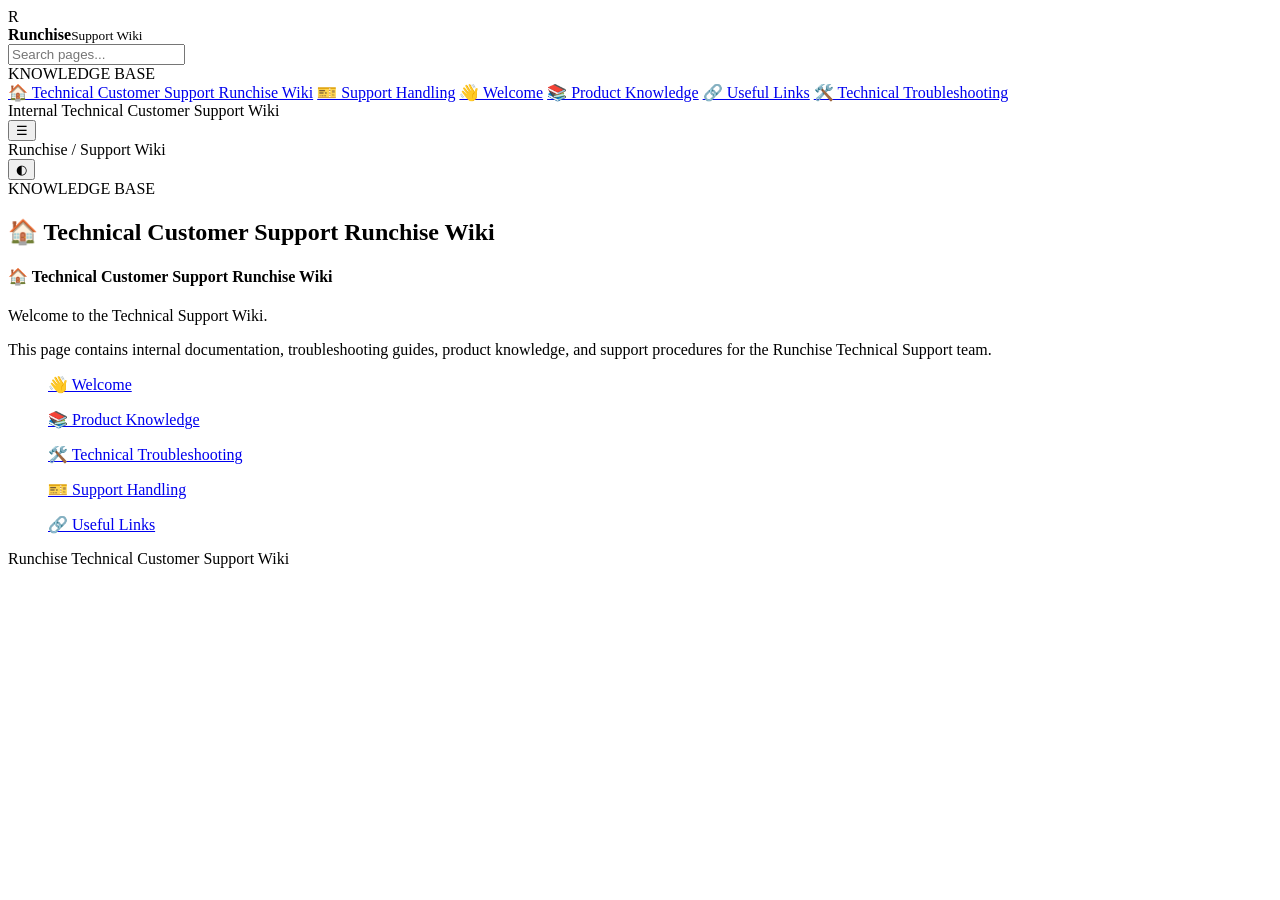
==== commit 8c80f6c2: "Add files via upload" ====
--- a/index.html
+++ b/index.html
@@ -1,204 +1,17 @@
-<!doctype html>
-<html lang="id">
-<head>
-<meta charset="utf-8">
-<meta name="viewport" content="width=device-width, initial-scale=1">
-<meta name="description" content="Runchise Technical Customer Support Wiki">
-<title>Runchise Technical Support Wiki</title>
-<style>
-:root {
-  --bg:#ffffff;
-  --surface:#ffffff;
-  --surface2:#f7f7f5;
-  --text:#1f2937;
-  --muted:#6b7280;
-  --border:#e5e7eb;
-  --accent:#111827;
-  --link:#2563eb;
-  --shadow:0 4px 18px rgba(0,0,0,.05);
-}
-* { box-sizing:border-box; }
-html { scroll-behavior:smooth; }
-body {
-  margin:0; background:var(--bg); color:var(--text);
-  font-family:Inter,ui-sans-serif,system-ui,-apple-system,BlinkMacSystemFont,"Segoe UI",sans-serif;
-  line-height:1.65;
-}
-.site {
-  width:100%; min-height:100vh;
-  background:linear-gradient(#fff,#fafafa);
-}
-.header {
-  position:sticky; top:0; z-index:20;
-  background:rgba(255,255,255,.96);
-  border-bottom:1px solid var(--border);
-  padding:14px 22px 12px;
-  backdrop-filter:blur(8px);
-}
-.header-row {
-  max-width:1180px; margin:0 auto;
-  display:flex; gap:16px; align-items:center;
-}
-.logo {
-  width:40px; height:40px; border-radius:10px;
-  display:grid; place-items:center; background:#f1f1ee; font-size:20px;
-  flex:0 0 auto;
-}
-.title { min-width:0; flex:1; }
-.title strong { display:block; font-size:15px; line-height:1.25; }
-.title span { display:block; color:var(--muted); font-size:11px; margin-top:2px; }
-.search {
-  width:260px; max-width:42vw; padding:9px 12px;
-  border:1px solid var(--border); border-radius:9px;
-  background:#fafafa; outline:none; font-size:13px;
-}
-.search:focus { background:#fff; border-color:#b9b9b5; }
-.nav-wrap {
-  max-width:1180px; margin:10px auto 0;
-  overflow-x:auto; scrollbar-width:thin;
-}
-.nav { display:flex; gap:5px; min-width:max-content; }
-.nav-btn {
-  border:0; background:transparent; color:#596273; cursor:pointer;
-  padding:7px 10px; border-radius:7px; font-size:12px;
-  white-space:nowrap;
-}
-.nav-btn:hover,.nav-btn.active { background:var(--surface2); color:var(--text); }
-.container { max-width:980px; margin:0 auto; padding:30px 22px 60px; }
-.page { display:none; }
-.page.active { display:block; }
-.article {
-  background:var(--surface); border:1px solid var(--border);
-  border-radius:14px; box-shadow:var(--shadow);
-  padding:38px 46px; overflow-wrap:anywhere;
-}
-.article h1 {
-  font-size:30px; line-height:1.2; letter-spacing:-.02em;
-  margin:0 0 28px;
-}
-.article h2 {
-  font-size:21px; line-height:1.3; margin:34px 0 12px;
-  padding-top:12px; border-top:1px solid var(--border);
-}
-.article h3 { font-size:16px; margin:24px 0 8px; }
-.article p { margin:9px 0; }
-.article ul,.article ol { padding-left:23px; }
-.article li { margin:5px 0; }
-.article a { color:var(--link); text-decoration:none; }
-.article a:hover { text-decoration:underline; }
-.article img { max-width:100%; height:auto; border-radius:8px; }
-.article blockquote {
-  margin:18px 0; padding:12px 16px;
-  border-left:3px solid #d1d5db; background:#fafafa;
-}
-.article table { width:100%; border-collapse:collapse; display:block; overflow-x:auto; }
-.article th,.article td { border:1px solid var(--border); padding:8px 10px; text-align:left; }
-.empty {
-  display:none; text-align:center; padding:55px 20px;
-  color:var(--muted); border:1px dashed var(--border); border-radius:12px;
-}
-.footer { text-align:center; color:#9ca3af; font-size:11px; padding:0 20px 35px; }
-@media(max-width:700px) {
-  .header { padding:12px 12px 10px; }
-  .header-row { flex-wrap:wrap; gap:9px; }
-  .search { order:3; width:100%; max-width:none; }
-  .container { padding:16px 10px 40px; }
-  .article { padding:25px 20px; border-radius:10px; }
-  .article h1 { font-size:25px; }
-  .article h2 { font-size:19px; }
-}
-</style>
-</head>
-<body>
-<div class="site">
-<header class="header">
-  <div class="header-row">
-    <div class="logo">🏠</div>
-    <div class="title">
-      <strong>Technical Customer Support Runchise Wiki</strong>
-      <span>Internal knowledge base</span>
-    </div>
-    <input id="search" class="search" type="search" placeholder="🔍 Search wiki..." aria-label="Search wiki">
-  </div>
-  <div class="nav-wrap"><nav class="nav"><button class="nav-btn" data-page="page-0" title="🏠 Technical Customer Support Runchise Wiki">🏠 Technical Customer Support Runchise Wiki</button><button class="nav-btn" data-page="page-1" title="👋 Welcome">👋 Welcome</button><button class="nav-btn" data-page="page-2" title="📚 Product Knowledge">📚 Product Knowledge</button><button class="nav-btn" data-page="page-3" title="🛠️ Technical Troubleshooting">🛠️ Technical Troubleshooting</button><button class="nav-btn" data-page="page-4" title="🎫 Support Handling">🎫 Support Handling</button><button class="nav-btn" data-page="page-5" title="🔗 Useful Links">🔗 Useful Links</button></nav></div>
-</header>
-
-<main class="container">
-  
-<section id="page-0" class="page" data-title="🏠 Technical Customer Support Runchise Wiki">
-  <div class="article"><article class="page sans" id="3c7c34ea-5047-8023-bb04-ea7886eeac9c"><header><h1 class="page-title" dir="auto">🏠 Technical Customer Support Runchise Wiki</h1><p class="page-description" dir="auto"></p></header><div class="page-body"><p class="" dir="auto" id="3c7c34ea-5047-809d-afd4-e64651033eb7">Welcome to the Technical Support Wiki.</p><p class="" dir="auto" id="3c7c34ea-5047-8051-a3b8-c7f207e84d9f">This page contains internal documentation, troubleshooting guides, product knowledge, and support procedures for the Runchise Technical Support team.</p><figure class="link-to-page" id="3c7c34ea-5047-801e-a4a0-cb1d85bd50b4"><a data-notion-page-id="3c7c34ea-5047-801e-a4a0-cb1d85bd50b4" data-notion-space-id="3dcace10-f94e-4c6b-8164-ad50e46fd5e5" href="#">👋 Welcome</a></figure><figure class="link-to-page" id="3c7c34ea-5047-8019-bf03-c252bf11f024"><a data-notion-page-id="3c7c34ea-5047-8019-bf03-c252bf11f024" data-notion-space-id="3dcace10-f94e-4c6b-8164-ad50e46fd5e5" href="#">📚 Product Knowledge</a></figure><figure class="link-to-page" id="3c7c34ea-5047-8010-bd7c-c2c55ce2b3ca"><a data-notion-page-id="3c7c34ea-5047-8010-bd7c-c2c55ce2b3ca" data-notion-space-id="3dcace10-f94e-4c6b-8164-ad50e46fd5e5" href="#">🛠️ Technical Troubleshooting</a></figure><figure class="link-to-page" id="3c7c34ea-5047-8055-a67a-c1fce3d6b5f9"><a data-notion-page-id="3c7c34ea-5047-8055-a67a-c1fce3d6b5f9" data-notion-space-id="3dcace10-f94e-4c6b-8164-ad50e46fd5e5" href="#">🎫 Support Handling</a></figure><figure class="link-to-page" id="3c7c34ea-5047-80f6-8248-c7ddc2c4abe9"><a data-notion-page-id="3c7c34ea-5047-80f6-8248-c7ddc2c4abe9" data-notion-space-id="3dcace10-f94e-4c6b-8164-ad50e46fd5e5" href="#">🔗 Useful Links</a></figure><p class="" dir="auto" id="3c7c34ea-5047-8060-a768-dadeae5cf54e">
-</p><p class="" dir="auto" id="3c7c34ea-5047-8007-91e0-f0eb77d18c8c">
-</p></div></article><span class="sans" style="font-size:14px;padding-top:2em"></span></div>
-</section>
-<section id="page-1" class="page" data-title="👋 Welcome">
-  <div class="article"><article class="page sans" id="3c7c34ea-5047-801e-a4a0-cb1d85bd50b4"><header><h1 class="page-title" dir="auto">👋 Welcome</h1><p class="page-description" dir="auto"></p><table class="properties"><tbody><tr class="property-row property-row-person"><th><span class="icon property-icon"><img src="https://app.notion.com/icons/friends_gray.svg" style="width:14px;height:14px;display:block"/></span>Owner</th><td><span class="user"><span class="icon text-icon user-icon"><span class="user-icon-inner">A</span></span>Ahmad Alfian Kresna Yuanta</span><span class="user"><span class="icon text-icon user-icon"><span class="user-icon-inner">J</span></span>Johan Prasetyawan</span></td></tr><tr class="property-row property-row-multi_select"><th><span class="icon property-icon"><img src="https://app.notion.com/icons/list_gray.svg" style="width:14px;height:14px;display:block"/></span>Tags</th><td></td></tr></tbody></table></header><div class="page-body"><h1 class="" dir="auto" id="3c7c34ea-5047-80b5-8353-eb9ad0337c7f">Technical Support Responsibilities</h1><p class="" dir="auto" id="3c7c34ea-5047-8086-a3f2-e2519bf59ddb">Tim Technical Support bertanggung jawab untuk memastikan sistem dan perangkat Runchise dapat digunakan dengan baik oleh merchant serta membantu menyelesaikan kendala teknis secara cepat, tepat, dan terstruktur.</p><h3 class="" dir="auto" id="3c7c34ea-5047-801b-887c-c25fa6a22bd4">Responsibilities</h3><ul class="bulleted-list" dir="auto" id="3c7c34ea-5047-80f7-8c8b-dd7819dee7f8"><li style="list-style-type:disc">Memberikan technical support dan troubleshooting terkait <strong>Runchise POS, Web Back Office (WBO), aplikasi, konfigurasi, serta penggunaan fitur sistem</strong>.</li></ul><ul class="bulleted-list" dir="auto" id="3c7c34ea-5047-80e3-b837-d97c8ea8cf80"><li style="list-style-type:disc">Melakukan troubleshooting terhadap <strong>hardware pendukung operasional</strong>, seperti thermal printer, tablet, komputer, scanner, dan perangkat lainnya yang terhubung dengan sistem Runchise.</li></ul><ul class="bulleted-list" dir="auto" id="3c7c34ea-5047-8022-a30b-d36df3e52240"><li style="list-style-type:disc">Melakukan pengecekan dan troubleshooting <strong>network environment</strong>, termasuk Wi-Fi, router, LAN connection, POS Server, dan POS Client.</li></ul><ul class="bulleted-list" dir="auto" id="3c7c34ea-5047-8004-9beb-f5e1c7c79659"><li style="list-style-type:disc">Menganalisis issue berdasarkan informasi yang diberikan merchant, melakukan <strong>root cause analysis</strong>, serta menentukan solusi atau workaround yang sesuai.</li></ul><ul class="bulleted-list" dir="auto" id="3c7c34ea-5047-800d-af08-ee7ba69d6390"><li style="list-style-type:disc">Menangani dan memprioritaskan incident berdasarkan <strong>impact dan urgency</strong>, serta memastikan penyelesaian sesuai dengan SLA yang berlaku.</li></ul><ul class="bulleted-list" dir="auto" id="3c7c34ea-5047-807d-8bf6-dfcdb2bf8b2a"><li style="list-style-type:disc">Membantu merchant melalui berbagai channel support dengan memberikan <strong>komunikasi yang jelas, profesional, empatik, dan solution-oriented</strong>.</li></ul><ul class="bulleted-list" dir="auto" id="3c7c34ea-5047-8072-bc84-d976c6d3f40d"><li style="list-style-type:disc">Melakukan investigasi terhadap indikasi <strong>software bug atau system issue</strong>, melakukan reproduksi issue apabila diperlukan, serta mengumpulkan informasi yang dibutuhkan untuk proses investigasi.</li></ul><ul class="bulleted-list" dir="auto" id="3c7c34ea-5047-80be-a2a4-ee4558b5e59f"><li style="list-style-type:disc">Melakukan <strong>escalation</strong> terhadap issue yang membutuhkan bantuan dari tim terkait, seperti Product, Engineering, Implementation, atau tim lainnya, serta memastikan proses follow-up sampai issue mendapatkan penyelesaian.</li></ul><ul class="bulleted-list" dir="auto" id="3c7c34ea-5047-80ff-a929-c7f28f657787"><li style="list-style-type:disc">Mendokumentasikan issue, hasil troubleshooting, root cause, dan resolution ke dalam <strong>Technical Support Knowledge Base</strong> agar dapat menjadi referensi untuk kasus serupa di kemudian hari.</li></ul><ul class="bulleted-list" dir="auto" id="3c7c34ea-5047-8022-a24b-eb26edc33147"><li style="list-style-type:disc">Membantu mengidentifikasi kebutuhan merchant dan memberikan informasi atau rekomendasi terkait <strong>fitur, produk, atau layanan Runchise</strong> yang relevan.</li></ul><ul class="bulleted-list" dir="auto" id="3c7c34ea-5047-80b6-96c4-d1a12f1aca9d"><li style="list-style-type:disc">Menjaga kualitas layanan dan memastikan setiap merchant mendapatkan <strong>pengalaman support yang baik</strong>.</li></ul><ul class="bulleted-list" dir="auto" id="3c7c34ea-5047-8044-816e-ff5cc1ae2cf3"><li style="list-style-type:disc">Berkontribusi dalam meningkatkan <strong>knowledge, troubleshooting process, dan support workflow</strong> untuk meningkatkan efektivitas dan kualitas kerja tim Technical Support.</li></ul></div></article><span class="sans" style="font-size:14px;padding-top:2em"></span></div>
-</section>
-<section id="page-2" class="page" data-title="📚 Product Knowledge">
-  <div class="article"><article class="page sans" id="3c7c34ea-5047-8019-bf03-c252bf11f024"><header><h1 class="page-title" dir="auto">📚 Product Knowledge</h1><p class="page-description" dir="auto"></p><table class="properties"><tbody><tr class="property-row property-row-person"><th><span class="icon property-icon"><img src="https://app.notion.com/icons/friends_gray.svg" style="width:14px;height:14px;display:block"/></span>Owner</th><td><span class="user"><span class="icon text-icon user-icon"><span class="user-icon-inner">A</span></span>Ahmad Alfian Kresna Yuanta</span><span class="user"><span class="icon text-icon user-icon"><span class="user-icon-inner">J</span></span>Johan Prasetyawan</span></td></tr><tr class="property-row property-row-multi_select"><th><span class="icon property-icon"><img src="https://app.notion.com/icons/list_gray.svg" style="width:14px;height:14px;display:block"/></span>Tags</th><td></td></tr></tbody></table></header><div class="page-body"><p class="" dir="auto" id="3c7c34ea-5047-803d-8280-ec372657de2d">Bagian ini berisi gambaran singkat mengenai produk dan fitur Runchise yang perlu dipahami oleh tim Technical Support.</p><p class="" dir="auto" id="3c7c34ea-5047-80ed-a372-e8e480b33a2d">Untuk panduan penggunaan fitur secara lengkap dari sisi user/merchant, dapat mengacu pada <strong><a href="https://runchise.zendesk.com/hc/en-us/?utm_source=chatgpt.com" rel="noopener noreferrer" target="_blank">Runchise Zendesk Help Center</a></strong>.</p><h2 class="" dir="auto" id="3c7c34ea-5047-805c-899c-c28a72b97788">🖥️ POS</h2><h3 class="" dir="auto" id="3c7c34ea-5047-8015-b71b-e2849bbba9b6">Apa itu?</h3><p class="" dir="auto" id="3c7c34ea-5047-80c7-94f2-ff9fb816e031">Runchise POS digunakan oleh outlet untuk menjalankan operasional transaksi, mulai dari menerima pesanan hingga proses pembayaran dan penyelesaian transaksi.</p><h3 class="" dir="auto" id="3c7c34ea-5047-80a6-9931-defcb3e8f1ad">Fitur Utama</h3><ul class="bulleted-list" dir="auto" id="3c7c34ea-5047-80fb-851f-c3b856fd2da7"><li style="list-style-type:disc"><strong>Order</strong> — Membuat dan mengelola pesanan customer.</li></ul><ul class="bulleted-list" dir="auto" id="3c7c34ea-5047-8048-96d4-d19ac66be7da"><li style="list-style-type:disc"><strong>Table Management</strong> — Mengelola meja dan pesanan dine-in.</li></ul><ul class="bulleted-list" dir="auto" id="3c7c34ea-5047-80cb-9ed4-f7e152e81507"><li style="list-style-type:disc"><strong>Payment</strong> — Memproses pembayaran menggunakan metode pembayaran yang tersedia.</li></ul><ul class="bulleted-list" dir="auto" id="3c7c34ea-5047-805e-8d74-c37f40822b9a"><li style="list-style-type:disc"><strong>Promotion &amp; Discount</strong> — Menerapkan promo atau diskon pada transaksi.</li></ul><ul class="bulleted-list" dir="auto" id="3c7c34ea-5047-80c6-ab88-f1a0b4a10711"><li style="list-style-type:disc"><strong>Product &amp; Modifier</strong> — Memilih produk dan pilihan/add-on yang tersedia.</li></ul><ul class="bulleted-list" dir="auto" id="3c7c34ea-5047-8054-913c-c397cb99bdf5"><li style="list-style-type:disc"><strong>Printer</strong> — Mencetak struk, kitchen order, dan dokumen transaksi lainnya.</li></ul><ul class="bulleted-list" dir="auto" id="3c7c34ea-5047-80ca-a974-e547956a7339"><li style="list-style-type:disc"><strong>Transaction History</strong> — Melihat riwayat transaksi.</li></ul><ul class="bulleted-list" dir="auto" id="3c7c34ea-5047-8009-b60a-e2f84287ebff"><li style="list-style-type:disc"><strong>Void Transaction</strong> — Membatalkan transaksi sesuai dengan hak akses user.</li></ul><ul class="bulleted-list" dir="auto" id="3c7c34ea-5047-8019-8100-f69e4e5fa32a"><li style="list-style-type:disc"><strong>Final Rekap</strong> — Melakukan rekap dan penutupan transaksi operasional outlet pada akhir periode/hari.<br/></li></ul><hr dir="auto" id="3c7c34ea-5047-8002-8708-f6efe02ab957"/><h2 class="" dir="auto" id="3c7c34ea-5047-80b4-98cd-c2d49b1313e2">💻 Web Back Office</h2><h3 class="" dir="auto" id="3c7c34ea-5047-80fc-a3d2-fd202504b5f6">Apa itu?</h3><p class="" dir="auto" id="3c7c34ea-5047-801c-bbef-fde438af999e">Web Back Office (WBO) digunakan oleh management untuk mengatur data dan konfigurasi Runchise serta mengelola operasional outlet.</p><h3 class="" dir="auto" id="3c7c34ea-5047-8026-b4df-d36141a76180">Fitur Utama</h3><ul class="bulleted-list" dir="auto" id="3c7c34ea-5047-8052-827b-e41f2c9d3630"><li style="list-style-type:disc"><strong>Produk &amp; Menu</strong> — Mengatur produk, kategori, harga, dan menu.</li></ul><ul class="bulleted-list" dir="auto" id="3c7c34ea-5047-8034-b8d0-ef1851a2a52a"><li style="list-style-type:disc"><strong>Promotion</strong> — Membuat dan mengatur promo.</li></ul><ul class="bulleted-list" dir="auto" id="3c7c34ea-5047-80d4-b1bf-c96fff200833"><li style="list-style-type:disc"><strong>Inventory</strong> — Mengelola stok, recipe, dan pergerakan inventory.</li></ul><ul class="bulleted-list" dir="auto" id="3c7c34ea-5047-8038-a53e-d503115ba89b"><li style="list-style-type:disc"><strong>Sales &amp; Revenue</strong> — Melihat data penjualan dan transaksi.</li></ul><ul class="bulleted-list" dir="auto" id="3c7c34ea-5047-8053-8fb2-f6bf8ebb3041"><li style="list-style-type:disc"><strong>Payment Method</strong> — Mengatur metode pembayaran.</li></ul><ul class="bulleted-list" dir="auto" id="3c7c34ea-5047-80cb-b0e3-f0d49572ef1f"><li style="list-style-type:disc"><strong>User &amp; Role</strong> — Mengatur user, role, dan akses outlet.</li></ul><ul class="bulleted-list" dir="auto" id="3c7c34ea-5047-809e-8579-dd13902449f7"><li style="list-style-type:disc"><strong>Outlet Management</strong> — Mengatur konfigurasi outlet.</li></ul><ul class="bulleted-list" dir="auto" id="3c7c34ea-5047-8070-af57-d2cdb2295335"><li style="list-style-type:disc"><strong>Report</strong> — Melihat berbagai laporan operasional dan penjualan.</li></ul><hr dir="auto" id="3c7c34ea-5047-8082-9eb9-ca7ea6db9824"/><h2 class="" dir="auto" id="3c7c34ea-5047-8047-9482-fe6643b3b90f">📱 QR Dine-in</h2><h3 class="" dir="auto" id="3c7c34ea-5047-80f0-9eab-c0056e6d9641">Apa itu?</h3><p class="" dir="auto" id="3c7c34ea-5047-8074-a6ad-cdb3dfef120d">QR Dine-in memungkinkan customer melakukan pemesanan secara mandiri dengan melakukan scan QR Code yang tersedia di meja.</p><h3 class="" dir="auto" id="3c7c34ea-5047-807c-957f-cb760c50e1b6">Fitur Utama</h3><ul class="bulleted-list" dir="auto" id="3c7c34ea-5047-8079-b713-f03eb7987497"><li style="list-style-type:disc"><strong>QR Ordering</strong> — Customer melakukan order melalui QR Code.</li></ul><ul class="bulleted-list" dir="auto" id="3c7c34ea-5047-801a-ac87-cd1667bbbed9"><li style="list-style-type:disc"><strong>Digital Menu</strong> — Customer melihat menu yang tersedia.</li></ul><ul class="bulleted-list" dir="auto" id="3c7c34ea-5047-8043-8217-d293def578ea"><li style="list-style-type:disc"><strong>Modifier / Add-on</strong> — Customer memilih pilihan tambahan pada produk.</li></ul><ul class="bulleted-list" dir="auto" id="3c7c34ea-5047-8045-ad7c-d894858cddaf"><li style="list-style-type:disc"><strong>Order Management</strong> — Pesanan diteruskan ke sistem Runchise/POS.</li></ul><ul class="bulleted-list" dir="auto" id="3c7c34ea-5047-80f6-a719-e43087e96628"><li style="list-style-type:disc"><strong>Payment</strong> — Customer melakukan pembayaran melalui metode yang tersedia.</li></ul><ul class="bulleted-list" dir="auto" id="3c7c34ea-5047-804a-b9c0-c73758c2ce3a"><li style="list-style-type:disc"><strong>Loyalty Points</strong> — Customer dapat menggunakan loyalty points jika fitur tersebut tersedia dan memenuhi ketentuan.<br/><br/></li></ul><p class="" dir="auto" id="3c9c34ea-5047-80ab-a199-d1673d0a6190"><strong>Deck QR Dine In Runchise<br/><br/></strong><a href="https://drive.google.com/file/d/19PwBIJXw4BsC6IWVM9iEIG6RSwsz0cwP/view?usp=drive_link" rel="noopener noreferrer" target="_blank">https://drive.google.com/file/d/19PwBIJXw4BsC6IWVM9iEIG6RSwsz0cwP/view?usp=drive_link</a></p><hr dir="auto" id="3c7c34ea-5047-806b-9441-f1ae930e6770"/><h2 class="" dir="auto" id="3c7c34ea-5047-8037-b290-d52dbaba3d8b">🛒 Runchise Online Ordering</h2><p class="" dir="auto" id="3c7c34ea-5047-80fd-b9fb-d68cb1c58ccb"><strong>Apa itu?</strong></p><p class="" dir="auto" id="3c7c34ea-5047-8071-adcb-e5de13929d8d">Runchise Online Ordering merupakan fitur yang memungkinkan customer melakukan pemesanan secara online melalui channel/order page yang disediakan oleh Runchise.</p><p class="" dir="auto" id="3c7c34ea-5047-80d1-8e10-ea807a8e6c66"><strong>Fitur Utama</strong></p><ul class="bulleted-list" dir="auto" id="3c7c34ea-5047-80f6-8f3a-cf50e02e391c"><li style="list-style-type:disc"><strong>Online Menu</strong> — Menampilkan produk dan menu yang tersedia untuk customer.</li></ul><ul class="bulleted-list" dir="auto" id="3c7c34ea-5047-8061-a558-c2a679085fc7"><li style="list-style-type:disc"><strong>Online Order</strong> — Customer dapat membuat pesanan secara online.</li></ul><ul class="bulleted-list" dir="auto" id="3c7c34ea-5047-806f-97fe-d3ccce1f0b62"><li style="list-style-type:disc"><strong>Product &amp; Modifier</strong> — Customer dapat memilih produk beserta pilihan/add-on yang tersedia.</li></ul><ul class="bulleted-list" dir="auto" id="3c7c34ea-5047-804c-b4a2-d1a7c36ee980"><li style="list-style-type:disc"><strong>Delivery</strong> — Customer dapat memilih pengiriman pesanan ke alamat yang ditentukan.</li></ul><ul class="bulleted-list" dir="auto" id="3c7c34ea-5047-805b-b12d-c5caddc93391"><li style="list-style-type:disc"><strong>Self Pickup</strong> — Customer dapat melakukan pemesanan secara online dan mengambil pesanan langsung di outlet.</li></ul><ul class="bulleted-list" dir="auto" id="3c7c34ea-5047-808a-bf44-c153ebfcbceb"><li style="list-style-type:disc"><strong>Order Management</strong> — Pesanan online diteruskan dan dikelola melalui sistem Runchise.</li></ul><ul class="bulleted-list" dir="auto" id="3c7c34ea-5047-8032-9002-efabb2f640d9"><li style="list-style-type:disc"><strong>Payment</strong> — Customer dapat melakukan pembayaran menggunakan metode yang tersedia.</li></ul><ul class="bulleted-list" dir="auto" id="3c7c34ea-5047-8072-8a17-f2f036897061"><li style="list-style-type:disc"><strong>Order Status</strong> — Mengelola status pesanan dari order dibuat hingga selesai.</li></ul><ul class="bulleted-list" dir="auto" id="3c7c34ea-5047-8072-b988-e6efe9068dfb"><li style="list-style-type:disc"><strong>Outlet Availability</strong> — Pengaturan ketersediaan outlet untuk menerima pesanan online.</li></ul><p class="" dir="auto" id="3c7c34ea-5047-80ce-8d39-d1d5a55334e4"><strong>Hal yang Perlu Dipahami</strong></p><p class="" dir="auto" id="3c7c34ea-5047-8079-bfa4-e8b18df826d7">Online Ordering memiliki alur yang berbeda dengan transaksi langsung melalui POS karena customer melakukan order dari sisi online.</p><p class="" dir="auto" id="3c7c34ea-5047-8096-b9c7-d18de4598a16">Contoh alur sederhananya:</p><p class="" dir="auto" id="3c7c34ea-5047-8020-a4dc-e3d61d88e856"><strong>Customer → Online Ordering → Runchise → POS/Outlet → Preparation → Order Completed</strong></p><h3 class="" dir="auto" id="3c7c34ea-5047-8087-bc2f-d2400fe1e5d1">Hal yang Perlu Dipahami</h3><p class="" dir="auto" id="3c7c34ea-5047-80a8-8a17-c70b98ea96fd">Untuk Technical Support, beberapa hal yang perlu diperhatikan pada Online Ordering antara lain:</p><ul class="bulleted-list" dir="auto" id="3c7c34ea-5047-801f-b5db-f6bea10acdb8"><li style="list-style-type:disc">Produk tidak muncul di Online Ordering.</li></ul><ul class="bulleted-list" dir="auto" id="3c7c34ea-5047-8056-9968-c8df69be084c"><li style="list-style-type:disc">Harga atau menu tidak sesuai.</li></ul><ul class="bulleted-list" dir="auto" id="3c7c34ea-5047-8008-bde1-cb17ad5387aa"><li style="list-style-type:disc">Modifier/add-on tidak muncul.</li></ul><ul class="bulleted-list" dir="auto" id="3c7c34ea-5047-80df-92d3-ffe3c32a734c"><li style="list-style-type:disc">Order tidak masuk ke POS.</li></ul><ul class="bulleted-list" dir="auto" id="3c7c34ea-5047-8000-b23a-de2e0c546a42"><li style="list-style-type:disc">Order terlambat masuk.</li></ul><ul class="bulleted-list" dir="auto" id="3c7c34ea-5047-8074-b6b8-c36aeb58f22d"><li style="list-style-type:disc">Customer tidak dapat melakukan payment.</li></ul><ul class="bulleted-list" dir="auto" id="3c7c34ea-5047-80b7-b318-ca07d541a0da"><li style="list-style-type:disc">Delivery tidak tersedia.</li></ul><ul class="bulleted-list" dir="auto" id="3c7c34ea-5047-8093-bce2-c30574c6aed7"><li style="list-style-type:disc">Self Pickup tidak tersedia.</li></ul><ul class="bulleted-list" dir="auto" id="3c7c34ea-5047-8014-bd1d-c6d56540c6e7"><li style="list-style-type:disc">Outlet tidak tersedia untuk menerima order.</li></ul><ul class="bulleted-list" dir="auto" id="3c7c34ea-5047-8005-a383-d188925c796d"><li style="list-style-type:disc">Status order tidak berubah.</li></ul><hr dir="auto" id="3c7c34ea-5047-803c-9773-f5bea2d03c2f"/><h2 class="" dir="auto" id="3c7c34ea-5047-8023-83ff-e696949af526">💳 Payment</h2><h3 class="" dir="auto" id="3c7c34ea-5047-800e-88c3-d04fd88e6291">Apa itu?</h3><p class="" dir="auto" id="3c7c34ea-5047-80e7-8a11-e654336c3f7c">Payment digunakan untuk memproses pembayaran atas transaksi customer menggunakan berbagai metode pembayaran yang tersedia di Runchise.</p><h3 class="" dir="auto" id="3c7c34ea-5047-802a-8401-f017d124c7e7">Metode Pembayaran</h3><ul class="bulleted-list" dir="auto" id="3c7c34ea-5047-80fc-8d97-e5ba4268b6a3"><li style="list-style-type:disc">Cash</li></ul><ul class="bulleted-list" dir="auto" id="3c7c34ea-5047-809d-b97a-ea445776af12"><li style="list-style-type:disc">QRIS</li></ul><ul class="bulleted-list" dir="auto" id="3c7c34ea-5047-8046-ba36-f76e4c5ea1cf"><li style="list-style-type:disc">Card</li></ul><ul class="bulleted-list" dir="auto" id="3c7c34ea-5047-80f7-a134-f7f7c356dc50"><li style="list-style-type:disc">E-Wallet</li></ul><ul class="bulleted-list" dir="auto" id="3c7c34ea-5047-80f7-9bde-c7c410e740de"><li style="list-style-type:disc">Online Payment</li></ul><ul class="bulleted-list" dir="auto" id="3c7c34ea-5047-80b6-9687-f112b5ce4914"><li style="list-style-type:disc">Metode pembayaran lainnya yang dikonfigurasi oleh merchant</li></ul><h3 class="" dir="auto" id="3c7c34ea-5047-80fa-bae1-f19adbd10ba5">Hal yang Perlu Dipahami</h3><p class="" dir="auto" id="3c7c34ea-5047-80ae-a9bf-ee145d3bbd36">Beberapa metode pembayaran dapat memiliki <strong>payment fee / processing fee</strong>. Konfigurasi fee tersebut dapat memengaruhi nilai pembayaran dan data yang muncul pada laporan.</p><hr dir="auto" id="3c7c34ea-5047-8066-9cd3-db859e76d180"/><h2 class="" dir="auto" id="3c7c34ea-5047-80e4-baf3-d6c54bdc1d05">🎟️ Promotion</h2><h3 class="" dir="auto" id="3c7c34ea-5047-8009-837f-cea26679d0c9">Apa itu?</h3><p class="" dir="auto" id="3c7c34ea-5047-8013-bd4d-d9e8fc5c302d">Promotion digunakan untuk membuat dan mengatur berbagai jenis promo atau diskon yang dapat diterapkan pada transaksi customer.</p><h3 class="" dir="auto" id="3c7c34ea-5047-8026-b0a9-e6fb4d4dd82f">Fitur Utama</h3><ul class="bulleted-list" dir="auto" id="3c7c34ea-5047-804a-aa33-e08c032e318f"><li style="list-style-type:disc"><strong>Discount</strong></li></ul><ul class="bulleted-list" dir="auto" id="3c7c34ea-5047-80bb-b75a-e7557fde565d"><li style="list-style-type:disc"><strong>Promo Code</strong></li></ul><ul class="bulleted-list" dir="auto" id="3c7c34ea-5047-8052-a077-d23e4e8b0d98"><li style="list-style-type:disc"><strong>Product Promotion</strong></li></ul><ul class="bulleted-list" dir="auto" id="3c7c34ea-5047-80d3-af11-e9031ecaf0b9"><li style="list-style-type:disc"><strong>Transaction Promotion</strong></li></ul><ul class="bulleted-list" dir="auto" id="3c7c34ea-5047-8022-9bff-c9592f1c04df"><li style="list-style-type:disc"><strong>Payment-based Promotion</strong></li></ul><ul class="bulleted-list" dir="auto" id="3c7c34ea-5047-80c2-9d39-cafac1636811"><li style="list-style-type:disc"><strong>Periode Promo</strong></li></ul><ul class="bulleted-list" dir="auto" id="3c7c34ea-5047-80bd-909e-e016a6cd92a3"><li style="list-style-type:disc"><strong>Batas Penggunaan Promo</strong></li></ul><h3 class="" dir="auto" id="3c7c34ea-5047-80f7-a214-dd591ca06f98">Hal yang Perlu Dipahami</h3><p class="" dir="auto" id="3c7c34ea-5047-8067-aca7-f91be5424f45">Promo dapat memengaruhi <strong>nilai transaksi dan sales report</strong>. Konfigurasi promo juga menentukan bagaimana diskon tersebut ditanggung, misalnya oleh merchant atau pihak lainnya.</p><hr dir="auto" id="3c7c34ea-5047-8055-b04e-ef9add1b3925"/><h2 class="" dir="auto" id="3c7c34ea-5047-8018-8491-d794b293b1e0">📦 Inventory</h2><h3 class="" dir="auto" id="3c7c34ea-5047-80a7-9cc6-c505f1f30600">Apa itu?</h3><p class="" dir="auto" id="3c7c34ea-5047-80fa-9a64-f9264fafe372">Inventory digunakan untuk mengelola stok produk dan mencatat berbagai pergerakan stok di outlet.</p><h3 class="" dir="auto" id="3c7c34ea-5047-80a6-a6bb-e6182ad56015">Fitur Utama</h3><ul class="bulleted-list" dir="auto" id="3c7c34ea-5047-806e-b122-fabd673841ee"><li style="list-style-type:disc"><strong>Product Stock</strong></li></ul><ul class="bulleted-list" dir="auto" id="3c7c34ea-5047-80a8-944f-f21e3ab27f6b"><li style="list-style-type:disc"><strong>Recipe</strong></li></ul><ul class="bulleted-list" dir="auto" id="3c7c34ea-5047-8057-b9a4-f00cba3d68c7"><li style="list-style-type:disc"><strong>Stock In</strong></li></ul><ul class="bulleted-list" dir="auto" id="3c7c34ea-5047-80db-96c2-f53ea9a93d8b"><li style="list-style-type:disc"><strong>Stock Out</strong></li></ul><ul class="bulleted-list" dir="auto" id="3c7c34ea-5047-808e-83a3-ce79cced478c"><li style="list-style-type:disc"><strong>Stock Adjustment</strong></li></ul><ul class="bulleted-list" dir="auto" id="3c7c34ea-5047-801e-818e-c21d7daa045c"><li style="list-style-type:disc"><strong>Transfer</strong></li></ul><ul class="bulleted-list" dir="auto" id="3c7c34ea-5047-8019-9910-fc1bba0b530a"><li style="list-style-type:disc"><strong>Purchase / Receiving</strong></li></ul><ul class="bulleted-list" dir="auto" id="3c7c34ea-5047-807f-95c9-cd947fef3fd2"><li style="list-style-type:disc"><strong>Inventory Report</strong></li></ul><h3 class="" dir="auto" id="3c7c34ea-5047-809e-8c83-fae963a4394f">Hal yang Perlu Dipahami</h3><p class="" dir="auto" id="3c7c34ea-5047-80b4-8936-f68adfc0fa1a">Penjualan produk dapat memengaruhi stok, tergantung konfigurasi produk dan recipe.</p><p class="" dir="auto" id="3c7c34ea-5047-80e0-b3fe-c4c2109382a8">Contoh:</p><p class="" dir="auto" id="3c7c34ea-5047-8085-a5fa-c8061e280c90"><strong>Produk → Recipe → Ingredient → Pengurangan Stok</strong></p><p class="" dir="auto" id="3c7c34ea-5047-802a-932b-f07c101c2799">Jika sebuah produk memiliki recipe, penjualan produk tersebut dapat mengurangi stok bahan yang digunakan dalam recipe.</p><hr dir="auto" id="3c7c34ea-5047-809e-b135-d4c39e087989"/><h2 class="" dir="auto" id="3c7c34ea-5047-805b-8ae9-e261fa2d0810">🔌 Integration</h2><h3 class="" dir="auto" id="3c7c34ea-5047-80e4-901f-f91028365c5b">Apa itu?</h3><p class="" dir="auto" id="3c7c34ea-5047-8020-aa9c-ee9eb22a201f">Integration menghubungkan Runchise dengan platform atau sistem pihak ketiga untuk melakukan sinkronisasi data seperti order, menu, atau pembayaran.</p><h3 class="" dir="auto" id="3c7c34ea-5047-80e3-95a3-cfa6cf6dddb6">Integrasi yang Umum</h3><ul class="bulleted-list" dir="auto" id="3c7c34ea-5047-805f-8993-ccd0d04a249a"><li style="list-style-type:disc"><strong>GrabFood</strong></li></ul><ul class="bulleted-list" dir="auto" id="3c7c34ea-5047-8023-8061-f03a5ab5e59d"><li style="list-style-type:disc"><strong>GoFood</strong></li></ul><ul class="bulleted-list" dir="auto" id="3c7c34ea-5047-8006-945d-dbba5d02f631"><li style="list-style-type:disc"><strong>ShopeeFood Official</strong></li></ul><ul class="bulleted-list" dir="auto" id="3c7c34ea-5047-8005-a70f-f4f4171d240e"><li style="list-style-type:disc"><strong>Payment Gateway</strong></li></ul><ul class="bulleted-list" dir="auto" id="3c7c34ea-5047-80dd-a348-d6aea0c214df"><li style="list-style-type:disc"><strong>Jurnal</strong></li></ul><h3 class="" dir="auto" id="3c7c34ea-5047-8045-9f33-ed4fed41d9fc">Hal yang Perlu Dipahami</h3><p class="" dir="auto" id="3c7c34ea-5047-8092-a827-e7cff21f4513">Ketika terjadi masalah pada integration, masalah tidak selalu berasal dari Runchise. Prosesnya dapat melibatkan beberapa sistem.</p><p class="" dir="auto" id="3c7c34ea-5047-8035-bb71-ca2802fd5714">Contoh:</p><p class="" dir="auto" id="3c7c34ea-5047-80f8-b2dd-d0449a1e6f67"><strong>Platform → Integration → Runchise → POS</strong></p><p class="" dir="auto" id="3c7c34ea-5047-80d5-84ff-dce809ed5296">Technical Support perlu mengetahui <strong>di bagian mana proses berhenti atau gagal</strong> sebelum menentukan langkah troubleshooting atau eskalasi.</p><hr dir="auto" id="3c7c34ea-5047-8011-b8aa-d18e3d51394e"/><p class="" dir="auto" id="3c7c34ea-5047-80a6-aa20-ebf6006cc343">
-</p></div></article><span class="sans" style="font-size:14px;padding-top:2em"></span></div>
-</section>
-<section id="page-3" class="page" data-title="🛠️ Technical Troubleshooting">
-  <div class="article"><article class="page sans" id="3c7c34ea-5047-8010-bd7c-c2c55ce2b3ca"><header><h1 class="page-title" dir="auto">🛠️ Technical Troubleshooting</h1><p class="page-description" dir="auto"></p><table class="properties"><tbody><tr class="property-row property-row-person"><th><span class="icon property-icon"><img src="https://app.notion.com/icons/friends_gray.svg" style="width:14px;height:14px;display:block"/></span>Owner</th><td><span class="user"><span class="icon text-icon user-icon"><span class="user-icon-inner">A</span></span>Ahmad Alfian Kresna Yuanta</span><span class="user"><span class="icon text-icon user-icon"><span class="user-icon-inner">J</span></span>Johan Prasetyawan</span></td></tr><tr class="property-row property-row-multi_select"><th><span class="icon property-icon"><img src="https://app.notion.com/icons/list_gray.svg" style="width:14px;height:14px;display:block"/></span>Tags</th><td></td></tr></tbody></table></header><div class="page-body"><p class="" dir="auto" id="3c7c34ea-5047-80ef-b9d9-ff1318478369">Bagian ini berisi panduan dasar untuk membantu Technical Support melakukan pengecekan masalah yang berkaitan dengan <strong>device, network, printer, POS, dan koneksi antar-device</strong>.</p><p class="" dir="auto" id="3c7c34ea-5047-8039-8fb3-c33e0c78c68b">Untuk panduan troubleshooting yang lebih detail, gunakan dokumen yang tersedia di <strong>Google Drive</strong>.</p><p class="" dir="auto" id="3c7c34ea-5047-804d-a57d-fe5cf7cebe39">
-</p><h1 class="" dir="auto" id="3c7c34ea-5047-80d4-bc0c-c98655f9854e">Device / POS</h1><ul class="bulleted-list" dir="auto" id="3c7c34ea-5047-80d4-8e24-e0a566ccd558"><li style="list-style-type:disc">Muncul Error setelah Install POS (Windows)<br/> </li></ul><ul class="bulleted-list" dir="auto" id="3c7c34ea-5047-80d0-a88d-cb759e2085a6"><li style="list-style-type:disc">Kendala Koneksi POS Server-Client sering terputus<br/> </li></ul><h1 class="" dir="auto" id="3c7c34ea-5047-805e-8ebb-fb3829059b65"><br/>Printer</h1><ul class="bulleted-list" dir="auto" id="3c7c34ea-5047-800d-914e-e067053162fa"><li style="list-style-type:disc">Printer LAN Gagal Cetak <br/><a href="https://drive.google.com/file/d/14ic6qr6EDo-3FGMyT_WgPqKQsR4gwpkC/view?usp=sharing" rel="noopener noreferrer" target="_blank">https://drive.google.com/file/d/14ic6qr6EDo-3FGMyT_WgPqKQsR4gwpkC/view?usp=sharing</a></li></ul><ul class="bulleted-list" dir="auto" id="3c7c34ea-5047-809b-ac5b-f3327578d2ec"><li style="list-style-type:disc">Printer USB di Windows tidak bisa print setelah install driver<br/> </li></ul><ul class="bulleted-list" dir="auto" id="3c7c34ea-5047-8091-b438-d968199740f7"><li style="list-style-type:disc">Beberapa produk tidak tercetak docketnya di printer tertentu<br/> </li></ul></div></article><span class="sans" style="font-size:14px;padding-top:2em"></span></div>
-</section>
-<section id="page-4" class="page" data-title="🎫 Support Handling">
-  <div class="article"><article class="page sans" id="3c7c34ea-5047-8055-a67a-c1fce3d6b5f9"><header><h1 class="page-title" dir="auto">🎫 Support Handling</h1><p class="page-description" dir="auto"></p><table class="properties"><tbody><tr class="property-row property-row-person"><th><span class="icon property-icon"><img src="https://app.notion.com/icons/friends_gray.svg" style="width:14px;height:14px;display:block"/></span>Owner</th><td><span class="user"><span class="icon text-icon user-icon"><span class="user-icon-inner">A</span></span>Ahmad Alfian Kresna Yuanta</span><span class="user"><span class="icon text-icon user-icon"><span class="user-icon-inner">J</span></span>Johan Prasetyawan</span></td></tr><tr class="property-row property-row-multi_select"><th><span class="icon property-icon"><img src="https://app.notion.com/icons/list_gray.svg" style="width:14px;height:14px;display:block"/></span>Tags</th><td></td></tr></tbody></table></header><div class="page-body"><blockquote class="" dir="auto" id="3c7c34ea-5047-80dc-ab88-f29221c88b8f">Panduan singkat untuk membantu Technical Support menangani issue dari awal sampai selesai.</blockquote><h3 class="" dir="auto" id="3c7c34ea-5047-8099-b993-e3c720b59754">🔄 Support Flow</h3><p class="" dir="auto" id="3c7c34ea-5047-80ae-9365-fe2801ec1ac1"><strong>Receive → Understand → Troubleshoot → Resolve / Escalate → Close</strong></p><h3 class="" dir="auto" id="3c7c34ea-5047-80a8-98df-ca8f7849a6e6">1. 📥 Receive</h3><p class="" dir="auto" id="3c7c34ea-5047-80f7-b4e5-e8340260cee7">Terima laporan dari merchant dan pastikan informasi dasarnya jelas.</p><ul class="bulleted-list" dir="auto" id="3c7c34ea-5047-80f5-a4f8-ed84f0ea0bbd"><li style="list-style-type:disc">Nama merchant / outlet</li></ul><ul class="bulleted-list" dir="auto" id="3c7c34ea-5047-80b1-8d1f-e90bad0eefb0"><li style="list-style-type:disc">Masalah yang terjadi</li></ul><ul class="bulleted-list" dir="auto" id="3c7c34ea-5047-8092-b9af-cadd899c3ae6"><li style="list-style-type:disc">Waktu kejadian</li></ul><ul class="bulleted-list" dir="auto" id="3c7c34ea-5047-800c-9d0e-c4cac9b9c647"><li style="list-style-type:disc">Device dan versi aplikasi yang digunakan</li></ul><ul class="bulleted-list" dir="auto" id="3c7c34ea-5047-8066-b20a-e9cdaa689431"><li style="list-style-type:disc">Screenshot / foto / video jika diperlukan</li></ul><h3 class="" dir="auto" id="3c7c34ea-5047-8090-b68f-e985fe803831">2. 🔎 Understand</h3><p class="" dir="auto" id="3c7c34ea-5047-80a3-83c5-e83606074ef7">Pahami masalah sebelum melakukan troubleshooting.</p><blockquote class="" dir="auto" id="3c7c34ea-5047-8071-b82f-fc5d72796bec"><strong>Apa yang terjadi?</strong><p class="" dir="auto" id="3c7c34ea-5047-805a-b346-e21155414d37"><strong>Kapan terjadi?</strong></p><p class="" dir="auto" id="3c7c34ea-5047-80f8-85ea-f060fb541600"><strong>Apakah terjadi pada semua device atau hanya satu?</strong></p><p class="" dir="auto" id="3c7c34ea-5047-807e-8f0e-d55c7af08e9b"><strong>Apakah issue bisa direproduce?</strong></p></blockquote><h3 class="" dir="auto" id="3c7c34ea-5047-8075-b286-e3588d7b317a">3. 🛠️ Troubleshoot</h3><p class="" dir="auto" id="3c7c34ea-5047-8022-86a9-d7dcb7eaf4eb">Lakukan pengecekan berdasarkan jenis masalah.</p><ul class="bulleted-list" dir="auto" id="3c7c34ea-5047-8088-b09e-f17f9abcb531"><li style="list-style-type:disc">Product / Feature → <strong>Product Knowledge</strong></li></ul><ul class="bulleted-list" dir="auto" id="3c7c34ea-5047-8008-b6ae-f3142245f1e6"><li style="list-style-type:disc">Device / Printer / Network → <strong>Technical Troubleshooting</strong></li></ul><ul class="bulleted-list" dir="auto" id="3c7c34ea-5047-80ce-be33-d0f9ec36a4e6"><li style="list-style-type:disc">Jika sudah ada panduannya → gunakan <strong>Troubleshooting Guide</strong></li></ul><h3 class="" dir="auto" id="3c7c34ea-5047-80a5-96bd-e0410d3ba1d6">4. ✅ Resolve</h3><p class="" dir="auto" id="3c7c34ea-5047-802c-8a6f-ed1485ada965">Jika masalah sudah ditemukan dan dapat ditangani oleh Support:</p><ul class="bulleted-list" dir="auto" id="3c7c34ea-5047-801b-a934-e712aef6af17"><li style="list-style-type:disc">Terapkan solusi.</li></ul><ul class="bulleted-list" dir="auto" id="3c7c34ea-5047-80bd-8df2-cdb37ef84d50"><li style="list-style-type:disc">Pastikan issue sudah normal.</li></ul><ul class="bulleted-list" dir="auto" id="3c7c34ea-5047-8075-ae55-ce57b9e8668f"><li style="list-style-type:disc">Konfirmasi kembali dengan merchant.</li></ul><h3 class="" dir="auto" id="3c7c34ea-5047-8094-92ee-f55b89d541d4">5. 🚨 Escalate</h3><p class="" dir="auto" id="3c7c34ea-5047-8051-8fbc-d9ed2c2aabb7">Jika issue tidak dapat diselesaikan oleh Technical Support, lakukan eskalasi dengan informasi yang lengkap.</p><p class="" dir="auto" id="3c7c34ea-5047-80ec-8bfa-dfef51d30201">Minimal sertakan:</p><ul class="bulleted-list" dir="auto" id="3c7c34ea-5047-803e-b02a-c56dfb12a8a9"><li style="list-style-type:disc"><strong>Issue</strong></li></ul><ul class="bulleted-list" dir="auto" id="3c7c34ea-5047-80a3-a4dd-dcf26192543c"><li style="list-style-type:disc"><strong>Outlet / Merchant</strong></li></ul><ul class="bulleted-list" dir="auto" id="3c7c34ea-5047-8093-897a-feb87aeb57e6"><li style="list-style-type:disc"><strong>Steps to Reproduce</strong></li></ul><ul class="bulleted-list" dir="auto" id="3c7c34ea-5047-802d-bd56-d2dfae6aa2e8"><li style="list-style-type:disc"><strong>Expected Result</strong></li></ul><ul class="bulleted-list" dir="auto" id="3c7c34ea-5047-80a6-af1b-f51036382829"><li style="list-style-type:disc"><strong>Actual Result</strong></li></ul><ul class="bulleted-list" dir="auto" id="3c7c34ea-5047-80a8-8603-c995401ecf8e"><li style="list-style-type:disc"><strong>Screenshot / Video</strong></li></ul><ul class="bulleted-list" dir="auto" id="3c7c34ea-5047-801c-b842-fe3824d15e81"><li style="list-style-type:disc"><strong>Troubleshooting yang sudah dilakukan<br/></strong></li></ul><p class="" dir="auto" id="3c7c34ea-5047-80e5-a051-d125600637a5"><strong>🚨 Escalation  PIC</strong></p><p class="" dir="auto" id="3c7c34ea-5047-8069-bd6c-f961aa33d6c4">Area	PIC<br/>🖥️ POS/KDS/Kiosk → Joshua, Rizaldi, Riva, Arif Wahyu, Bagas<br/>💻 Web Back Office → Pawla, Juan, Novel<br/>🛒 QR Dine In dan Online Ordering → Joshua, Polar<br/>💳 QRIS Payment → Pak Randy, Johan <br/>🔌 Integration → Joshua, Razza</p><h3 class="" dir="auto" id="3c7c34ea-5047-8017-aa6d-e3eef41dac3b">6. ✔️ Close</h3><p class="" dir="auto" id="3c7c34ea-5047-8022-9fa9-e72a0975b5a6">Sebelum menutup case:</p><ul class="bulleted-list" dir="auto" id="3c7c34ea-5047-80ae-bd40-de91634cb493"><li style="list-style-type:disc">Pastikan merchant sudah mendapatkan solusi.</li></ul><ul class="bulleted-list" dir="auto" id="3c7c34ea-5047-80c7-b7dd-eba9cf91ef1b"><li style="list-style-type:disc">Pastikan tidak ada issue lanjutan.</li></ul><ul class="bulleted-list" dir="auto" id="3c7c34ea-5047-80bb-9f96-f53640435109"><li style="list-style-type:disc">Dokumentasikan informasi penting jika issue berpotensi muncul kembali.</li></ul><p class="" dir="auto" id="3c7c34ea-5047-8087-8438-c547e37e6a67">
-</p><h3 class="" dir="auto" id="3c7c34ea-5047-8041-a5cc-cbe44cfdfa1f">7. 🤝 Merchant Evaluation</h3><blockquote class="" dir="auto" id="3c7c34ea-5047-8021-b14e-f57d26c29299">Aktivitas untuk melakukan follow-up dan mengadakan meeting dengan merchant secara berkala untuk mengetahui kondisi penggunaan Runchise, issue yang masih terjadi, serta mendapatkan feedback dan request dari merchant.</blockquote><p class="" dir="auto" id="3c7c34ea-5047-80e2-aacf-c32c90f8df1a"><strong>Tujuan</strong></p><ul class="bulleted-list" dir="auto" id="3c7c34ea-5047-80f9-897f-dc2c0ba91e75"><li style="list-style-type:disc">Mengetahui issue yang masih dialami merchant.</li></ul><ul class="bulleted-list" dir="auto" id="3c7c34ea-5047-8032-85c9-e23c76a28ec8"><li style="list-style-type:disc">Memastikan issue yang sebelumnya dilaporkan sudah terselesaikan.</li></ul><ul class="bulleted-list" dir="auto" id="3c7c34ea-5047-80e4-b593-d367ea66fd9d"><li style="list-style-type:disc">Mendapatkan feedback terkait penggunaan Runchise.</li></ul><ul class="bulleted-list" dir="auto" id="3c7c34ea-5047-809e-9543-c456de872e62"><li style="list-style-type:disc">Mengidentifikasi request atau improvement dari merchant.</li></ul><ul class="bulleted-list" dir="auto" id="3c7c34ea-5047-808c-8561-ec8373d8058f"><li style="list-style-type:disc">Menjaga komunikasi dan hubungan dengan merchant.</li></ul><p class="" dir="auto" id="3c7c34ea-5047-801c-8998-e9662884a061"><strong>Yang perlu dibahas saat meeting</strong></p><ul class="bulleted-list" dir="auto" id="3c7c34ea-5047-80f3-a105-ee183a3263b2"><li style="list-style-type:disc">🔴 <strong>Ongoing Issues</strong> — Issue yang masih belum terselesaikan.</li></ul><ul class="bulleted-list" dir="auto" id="3c7c34ea-5047-8035-83a2-fd6c54dc4c82"><li style="list-style-type:disc">🟡 <strong>Previous Issues</strong> — Issue yang sudah pernah dilaporkan dan perlu dikonfirmasi kembali.</li></ul><ul class="bulleted-list" dir="auto" id="3c7c34ea-5047-8096-b7fa-fc257e65d807"><li style="list-style-type:disc">💡 <strong>Feedback</strong> — Masukan dari merchant terkait penggunaan Runchise.</li></ul><ul class="bulleted-list" dir="auto" id="3c7c34ea-5047-80d3-a426-dd52779394c3"><li style="list-style-type:disc">📝 <strong>Request</strong> — Feature request atau kebutuhan baru dari merchant.</li></ul><ul class="bulleted-list" dir="auto" id="3c7c34ea-5047-80e7-88f7-d20c02aeda5d"><li style="list-style-type:disc">⭐ <strong>Overall Experience</strong> — Pengalaman merchant dalam menggunakan Runchise.</li></ul><p class="" dir="auto" id="3c7c34ea-5047-80ea-948e-f04c1e16c437"><strong>Setelah Meeting</strong></p><ul class="bulleted-list" dir="auto" id="3c7c34ea-5047-80eb-b886-d9667fa67265"><li style="list-style-type:disc">Catat issue yang ditemukan.</li></ul><ul class="bulleted-list" dir="auto" id="3c7c34ea-5047-8010-bbe9-c78200daea44"><li style="list-style-type:disc">Pisahkan <strong>Issue / Request / Feedback</strong>.</li></ul><ul class="bulleted-list" dir="auto" id="3c7c34ea-5047-804d-9bc0-fdc1640d4016"><li style="list-style-type:disc">Tentukan PIC untuk setiap follow-up.</li></ul><ul class="bulleted-list" dir="auto" id="3c7c34ea-5047-8080-b72b-d8b6b11ccca5"><li style="list-style-type:disc">Eskalasi issue/request ke tim terkait jika diperlukan.</li></ul><ul class="bulleted-list" dir="auto" id="3c7c34ea-5047-8055-a901-f6a79fc07136"><li style="list-style-type:disc">Lakukan follow-up kembali ke merchant untuk action yang perlu dilakukan.</li></ul><p class="" dir="auto" id="3c7c34ea-5047-80da-b989-f541fff27b51">Panduan lengkap untuk meeting evaluasi <br/><a href="https://docs.google.com/document/d/1weBKOMCdir3QBMQFEzknKjbQjx1Zz_wai1sNZV2vrRQ/edit?tab=t.0" rel="noopener noreferrer" target="_blank">https://docs.google.com/document/d/1weBKOMCdir3QBMQFEzknKjbQjx1Zz_wai1sNZV2vrRQ/edit?tab=t.0</a></p></div></article><span class="sans" style="font-size:14px;padding-top:2em"></span></div>
-</section>
-<section id="page-5" class="page" data-title="🔗 Useful Links">
-  <div class="article"><article class="page sans" id="3c7c34ea-5047-80f6-8248-c7ddc2c4abe9"><header><h1 class="page-title" dir="auto">🔗 Useful Links</h1><p class="page-description" dir="auto"></p><table class="properties"><tbody><tr class="property-row property-row-person"><th><span class="icon property-icon"><img src="https://app.notion.com/icons/friends_gray.svg" style="width:14px;height:14px;display:block"/></span>Owner</th><td><span class="user"><span class="icon text-icon user-icon"><span class="user-icon-inner">A</span></span>Ahmad Alfian Kresna Yuanta</span><span class="user"><span class="icon text-icon user-icon"><span class="user-icon-inner">J</span></span>Johan Prasetyawan</span></td></tr><tr class="property-row property-row-multi_select"><th><span class="icon property-icon"><img src="https://app.notion.com/icons/list_gray.svg" style="width:14px;height:14px;display:block"/></span>Tags</th><td></td></tr></tbody></table></header><div class="page-body"><p class="" dir="auto" id="3c7c34ea-5047-80e1-964b-c809567f1251">Kumpulan link yang sering digunakan oleh Technical Support dalam aktivitas sehari-hari.<br/></p><p class="" dir="auto" id="3c7c34ea-5047-807f-83fa-d909d5c20146">Runchise Fitur Update<br/><a href="https://drive.google.com/drive/folders/1KZwBlSat-D_J-FfKCMXCrcuFjiouLptz" rel="noopener noreferrer" target="_blank">https://drive.google.com/drive/folders/1KZwBlSat-D_J-FfKCMXCrcuFjiouLptz</a></p><p class="" dir="auto" id="3c7c34ea-5047-802a-8f6b-e9bfceacce3c">Shopee official integrasi<br/><a href="https://docs.google.com/spreadsheets/d/1vctG5We-pcq99-maZgVF2edQJ1oVXF96MK_zooFC8Hg/edit?gid=888389578#gid=888389578" rel="noopener noreferrer" target="_blank">https://docs.google.com/spreadsheets/d/1vctG5We-pcq99-maZgVF2edQJ1oVXF96MK_zooFC8Hg/edit?gid=888389578#gid=888389578</a></p><p class="" dir="auto" id="3c7c34ea-5047-8063-a07c-d79c61cdc688">Feedback:<br/><a href="https://docs.google.com/spreadsheets/d/1WrU4n4nnElIzKvTZDGI2azKLVVBOUi0jxZelq403CuU/edit?gid=403304560#gid=403304560" rel="noopener noreferrer" target="_blank">https://docs.google.com/spreadsheets/d/1WrU4n4nnElIzKvTZDGI2azKLVVBOUi0jxZelq403CuU/edit?gid=403304560#gid=403304560</a></p><p class="" dir="auto" id="3c7c34ea-5047-8068-b486-d94d8bde542c">Jadwal Impelement:<br/><a href="https://docs.google.com/spreadsheets/d/1stZDIPrJEvd6a4yD1g4T-RgMh_hhEVaH2go0PLYJsfc/edit?gid=1347154007#gid=1347154007" rel="noopener noreferrer" target="_blank">https://docs.google.com/spreadsheets/d/1stZDIPrJEvd6a4yD1g4T-RgMh_hhEVaH2go0PLYJsfc/edit?gid=1347154007#gid=1347154007</a></p><p class="" dir="auto" id="3c7c34ea-5047-80e3-aee6-f26bd69bcabf">Client on boarding:<br/><a href="https://docs.google.com/spreadsheets/d/1ljFtcldO5DHeVhEPJst3bR3LOP8cfwMYeLbabHh6sOs/edit?gid=0#gid=0" rel="noopener noreferrer" target="_blank">https://docs.google.com/spreadsheets/d/1ljFtcldO5DHeVhEPJst3bR3LOP8cfwMYeLbabHh6sOs/edit?gid=0#gid=0</a></p><p class="" dir="auto" id="3c7c34ea-5047-80ba-b10c-e05f4d0fcd41">Shopeefood official:<br/><a href="https://docs.google.com/spreadsheets/d/1vctG5We-pcq99-maZgVF2edQJ1oVXF96MK_zooFC8Hg/edit?gid=888389578#gid=888389578" rel="noopener noreferrer" target="_blank">https://docs.google.com/spreadsheets/d/1vctG5We-pcq99-maZgVF2edQJ1oVXF96MK_zooFC8Hg/edit?gid=888389578#gid=888389578</a></p><p class="" dir="auto" id="3c7c34ea-5047-809c-987a-d8dd04e7f31a">Cara Probing Issue:<br/><a href="https://docs.google.com/spreadsheets/d/1aIOxvxXfEuzGb8U8i1rg-9UTul7X5_yC7HwmwG2RDZs/edit?gid=0#gid=0" rel="noopener noreferrer" target="_blank">https://docs.google.com/spreadsheets/d/1aIOxvxXfEuzGb8U8i1rg-9UTul7X5_yC7HwmwG2RDZs/edit?gid=0#gid=0</a></p><p class="" dir="auto" id="3c7c34ea-5047-807f-9c97-d6752a9e9178">SLA CS,Implementor,Sales<br/><a href="https://docs.google.com/document/d/1GgGnE7XNG29GBPjt1cxx7TlaXuTdKw_45R0R1gCdEKY/edit?usp=sharing" rel="noopener noreferrer" target="_blank">https://docs.google.com/document/d/1GgGnE7XNG29GBPjt1cxx7TlaXuTdKw_45R0R1gCdEKY/edit?usp=sharing</a></p><p class="" dir="auto" id="3c7c34ea-5047-809a-9675-fc947feccfbc">Template Jurnal<br/><a href="https://docs.google.com/spreadsheets/d/1SHkPuhOZ7SgTUdXkLAbMRyBXSfu2glaSyWTuKL1kqWw/edit?gid=2041245314#gid=2041245314" rel="noopener noreferrer" target="_blank">https://docs.google.com/spreadsheets/d/1SHkPuhOZ7SgTUdXkLAbMRyBXSfu2glaSyWTuKL1kqWw/edit?gid=2041245314#gid=2041245314</a><br/>(make a copy share ke merchant)</p><p class="" dir="auto" id="3c7c34ea-5047-8012-876f-f6a64df777de">QRIS Issue<br/><a href="https://docs.google.com/spreadsheets/d/1BqkawMW8RcOQ3Yu5IBfLo2A6sscveQ9TfOU6O2y2hjc/edit?usp=drivesdk" rel="noopener noreferrer" target="_blank">https://docs.google.com/spreadsheets/d/1BqkawMW8RcOQ3Yu5IBfLo2A6sscveQ9TfOU6O2y2hjc/edit?usp=drivesdk</a></p><p class="" dir="auto" id="3c7c34ea-5047-803a-9f48-ea9c2f035c08">untuk vc redist ama error windows media pack<br/><a href="https://drive.google.com/drive/folders/1ioJwsQlTMe6kwR9G_lzbqR53MYlGamqo?usp=drive_link" rel="noopener noreferrer" target="_blank">https://drive.google.com/drive/folders/1ioJwsQlTMe6kwR9G_lzbqR53MYlGamqo?usp=drive_link</a></p><p class="" dir="auto" id="3c7c34ea-5047-8044-b29c-fafed94df491">Installer Prod POS .exe .apk<br/><a href="https://drive.google.com/drive/u/0/folders/1VISFDVFDwajSvqNQ9McWs_5tUrXWcm-H" rel="noopener noreferrer" target="_blank">https://drive.google.com/drive/u/0/folders/1VISFDVFDwajSvqNQ9McWs_5tUrXWcm-H</a></p><p class="" dir="auto" id="3c7c34ea-5047-8058-abce-d90c14e35f92">Installer KDS<br/><a href="https://drive.google.com/drive/folders/1vi4-D7vqUtSMXVH5pF17EMszfr2p8NXW" rel="noopener noreferrer" target="_blank">https://drive.google.com/drive/folders/1vi4-D7vqUtSMXVH5pF17EMszfr2p8NXW</a></p><p class="" dir="auto" id="3c7c34ea-5047-80bc-8af3-cbe31683e3c8">Installer SSK<br/><a href="https://drive.google.com/drive/folders/1akOKtMe9pB3Ol9h6nP5bJQ0UabKkyRwB" rel="noopener noreferrer" target="_blank">https://drive.google.com/drive/folders/1akOKtMe9pB3Ol9h6nP5bJQ0UabKkyRwB</a><br/><br/>Kumpulan Driver Printer<br/><a href="https://drive.google.com/drive/folders/1oRcFCvJ4_2vwmD8sgEy_GIP90JMKGglh" rel="noopener noreferrer" target="_blank">https://drive.google.com/drive/folders/1oRcFCvJ4_2vwmD8sgEy_GIP90JMKGglh</a></p><p class="" dir="auto" id="3c7c34ea-5047-80c5-acfe-c173a21a5965">Akses Role<br/><a href="https://docs.google.com/spreadsheets/d/1TCNCMrYWJ1j0bV5-faKZtGWHTAGONqyk/edit?gid=238145449#gid=238145449" rel="noopener noreferrer" target="_blank">https://docs.google.com/spreadsheets/d/1TCNCMrYWJ1j0bV5-faKZtGWHTAGONqyk/edit?gid=238145449#gid=238145449</a><br/><br/>Disclaimer<br/></p></div></article><span class="sans" style="font-size:14px;padding-top:2em"></span></div>
-</section>
-  <div id="empty" class="empty">Tidak ada halaman atau konten yang cocok dengan pencarian.</div>
-</main>
-<footer class="footer">Runchise · Technical Customer Support Wiki</footer>
-</div>
-
-<script>
-const pages=[...document.querySelectorAll('.page')];
-const buttons=[...document.querySelectorAll('.nav-btn')];
-const search=document.getElementById('search');
-const empty=document.getElementById('empty');
-
-function activate(id, updateHash=true){
-  pages.forEach(p=>p.classList.toggle('active',p.id===id));
-  buttons.forEach(b=>b.classList.toggle('active',b.dataset.page===id));
-  if(updateHash) history.replaceState(null,'','#'+id);
-  window.scrollTo({top:0,behavior:'smooth'});
-}
-const initial=(location.hash||'').slice(1);
-activate(pages.some(p=>p.id===initial)?initial:pages[0].id,false);
-
-buttons.forEach(b=>b.addEventListener('click',()=>{
-  search.value='';
-  buttons.forEach(x=>x.style.display='');
-  pages.forEach(x=>x.style.display='');
-  empty.style.display='none';
-  activate(b.dataset.page);
-}));
-
-window.addEventListener('hashchange',()=>{
-  const id=(location.hash||'').slice(1);
-  if(pages.some(p=>p.id===id)) activate(id,false);
-}));
-
-search.addEventListener('input',()=>{
-  const q=search.value.trim().toLowerCase();
-  if(!q){
-    pages.forEach(p=>p.style.display='');
-    buttons.forEach(b=>b.style.display='');
-    empty.style.display='none';
-    activate(pages[0].id,false);
-    return;
-  }
-  let found=false;
-  pages.forEach((p,i)=>{
-    const match=p.innerText.toLowerCase().includes(q);
-    p.style.display=match?'block':'none';
-    buttons[i].style.display=match?'block':'none';
-    if(match) found=true;
-  });
-  empty.style.display=found?'none':'block';
-});
-</script>
-</body>
-</html>
+<!doctype html><html lang="en"><head><meta charset="utf-8"><meta name="viewport" content="width=device-width,initial-scale=1">
+<meta name="description" content="Runchise Technical Customer Support Wiki"><title>🏠 Technical Customer Support Runchise Wiki — Runchise Support Wiki</title>
+<link rel="stylesheet" href="assets/wiki.css"></head><body><div class="app">
+<aside class="sidebar"><div class="brand"><div class="mark">R</div><div><b>Runchise</b><small>Support Wiki</small></div></div>
+<div class="search"><input id="q" type="search" placeholder="Search pages..."></div><div class="nav-title">KNOWLEDGE BASE</div><nav class="nav"><a class="nav-link" href="technical-customer-support-runchise-wiki.html">🏠 Technical Customer Support Runchise Wiki</a>
+<a class="nav-link" href="support-handling.html">🎫 Support Handling</a>
+<a class="nav-link" href="welcome.html">👋 Welcome</a>
+<a class="nav-link" href="product-knowledge.html">📚 Product Knowledge</a>
+<a class="nav-link" href="useful-links.html">🔗 Useful Links</a>
+<a class="nav-link" href="technical-troubleshooting.html">🛠️ Technical Troubleshooting</a></nav>
+<div class="footer">Internal Technical Customer Support Wiki</div></aside>
+<main class="main"><header class="top"><button class="menu" aria-label="Menu">☰</button><div class="crumb">Runchise / Support Wiki</div><button class="theme" aria-label="Theme">◐</button></header>
+<section class="wrap"><div class="heading"><div class="eyebrow">KNOWLEDGE BASE</div><h1>🏠 Technical Customer Support Runchise Wiki</h1></div>
+<article class="content"><article id="3c7c34ea-5047-8023-bb04-ea7886eeac9c" class="page sans"><header><h1 class="page-title" dir="auto">🏠 Technical Customer Support Runchise Wiki</h1><p class="page-description" dir="auto"></p></header><div class="page-body"><p id="3c7c34ea-5047-809d-afd4-e64651033eb7" class="" dir="auto">Welcome to the Technical Support Wiki.</p><p id="3c7c34ea-5047-8051-a3b8-c7f207e84d9f" class="" dir="auto">This page contains internal documentation, troubleshooting guides, product knowledge, and support procedures for the Runchise Technical Support team.</p><figure id="3c7c34ea-5047-801e-a4a0-cb1d85bd50b4" class="link-to-page"><a href="%F0%9F%8F%A0%20Technical%20Customer%20Support%20Runchise%20Wiki/%F0%9F%91%8B%20Welcome%203c7c34ea5047801ea4a0cb1d85bd50b4.html" data-notion-page-id="3c7c34ea-5047-801e-a4a0-cb1d85bd50b4" data-notion-space-id="3dcace10-f94e-4c6b-8164-ad50e46fd5e5">👋 Welcome</a></figure><figure id="3c7c34ea-5047-8019-bf03-c252bf11f024" class="link-to-page"><a href="%F0%9F%8F%A0%20Technical%20Customer%20Support%20Runchise%20Wiki/%F0%9F%93%9A%20Product%20Knowledge%203c7c34ea50478019bf03c252bf11f024.html" data-notion-page-id="3c7c34ea-5047-8019-bf03-c252bf11f024" data-notion-space-id="3dcace10-f94e-4c6b-8164-ad50e46fd5e5">📚 Product Knowledge</a></figure><figure id="3c7c34ea-5047-8010-bd7c-c2c55ce2b3ca" class="link-to-page"><a href="%F0%9F%8F%A0%20Technical%20Customer%20Support%20Runchise%20Wiki/%F0%9F%9B%A0%EF%B8%8F%20Technical%20Troubleshooting%203c7c34ea50478010bd7cc2c55ce2b3ca.html" data-notion-page-id="3c7c34ea-5047-8010-bd7c-c2c55ce2b3ca" data-notion-space-id="3dcace10-f94e-4c6b-8164-ad50e46fd5e5">🛠️ Technical Troubleshooting</a></figure><figure id="3c7c34ea-5047-8055-a67a-c1fce3d6b5f9" class="link-to-page"><a href="%F0%9F%8F%A0%20Technical%20Customer%20Support%20Runchise%20Wiki/%F0%9F%8E%AB%20Support%20Handling%203c7c34ea50478055a67ac1fce3d6b5f9.html" data-notion-page-id="3c7c34ea-5047-8055-a67a-c1fce3d6b5f9" data-notion-space-id="3dcace10-f94e-4c6b-8164-ad50e46fd5e5">🎫 Support Handling</a></figure><figure id="3c7c34ea-5047-80f6-8248-c7ddc2c4abe9" class="link-to-page"><a href="%F0%9F%8F%A0%20Technical%20Customer%20Support%20Runchise%20Wiki/%F0%9F%94%97%20Useful%20Links%203c7c34ea504780f68248c7ddc2c4abe9.html" data-notion-page-id="3c7c34ea-5047-80f6-8248-c7ddc2c4abe9" data-notion-space-id="3dcace10-f94e-4c6b-8164-ad50e46fd5e5">🔗 Useful Links</a></figure><p id="3c7c34ea-5047-8060-a768-dadeae5cf54e" class="" dir="auto">
+</p><p id="3c7c34ea-5047-8007-91e0-f0eb77d18c8c" class="" dir="auto">
+</p></div></article><span class="sans" style="font-size:14px;padding-top:2em"></span></article><div class="bottom">Runchise Technical Customer Support Wiki</div></section></main></div><div class="overlay"></div>
+<script src="assets/wiki.js"></script></body></html>
